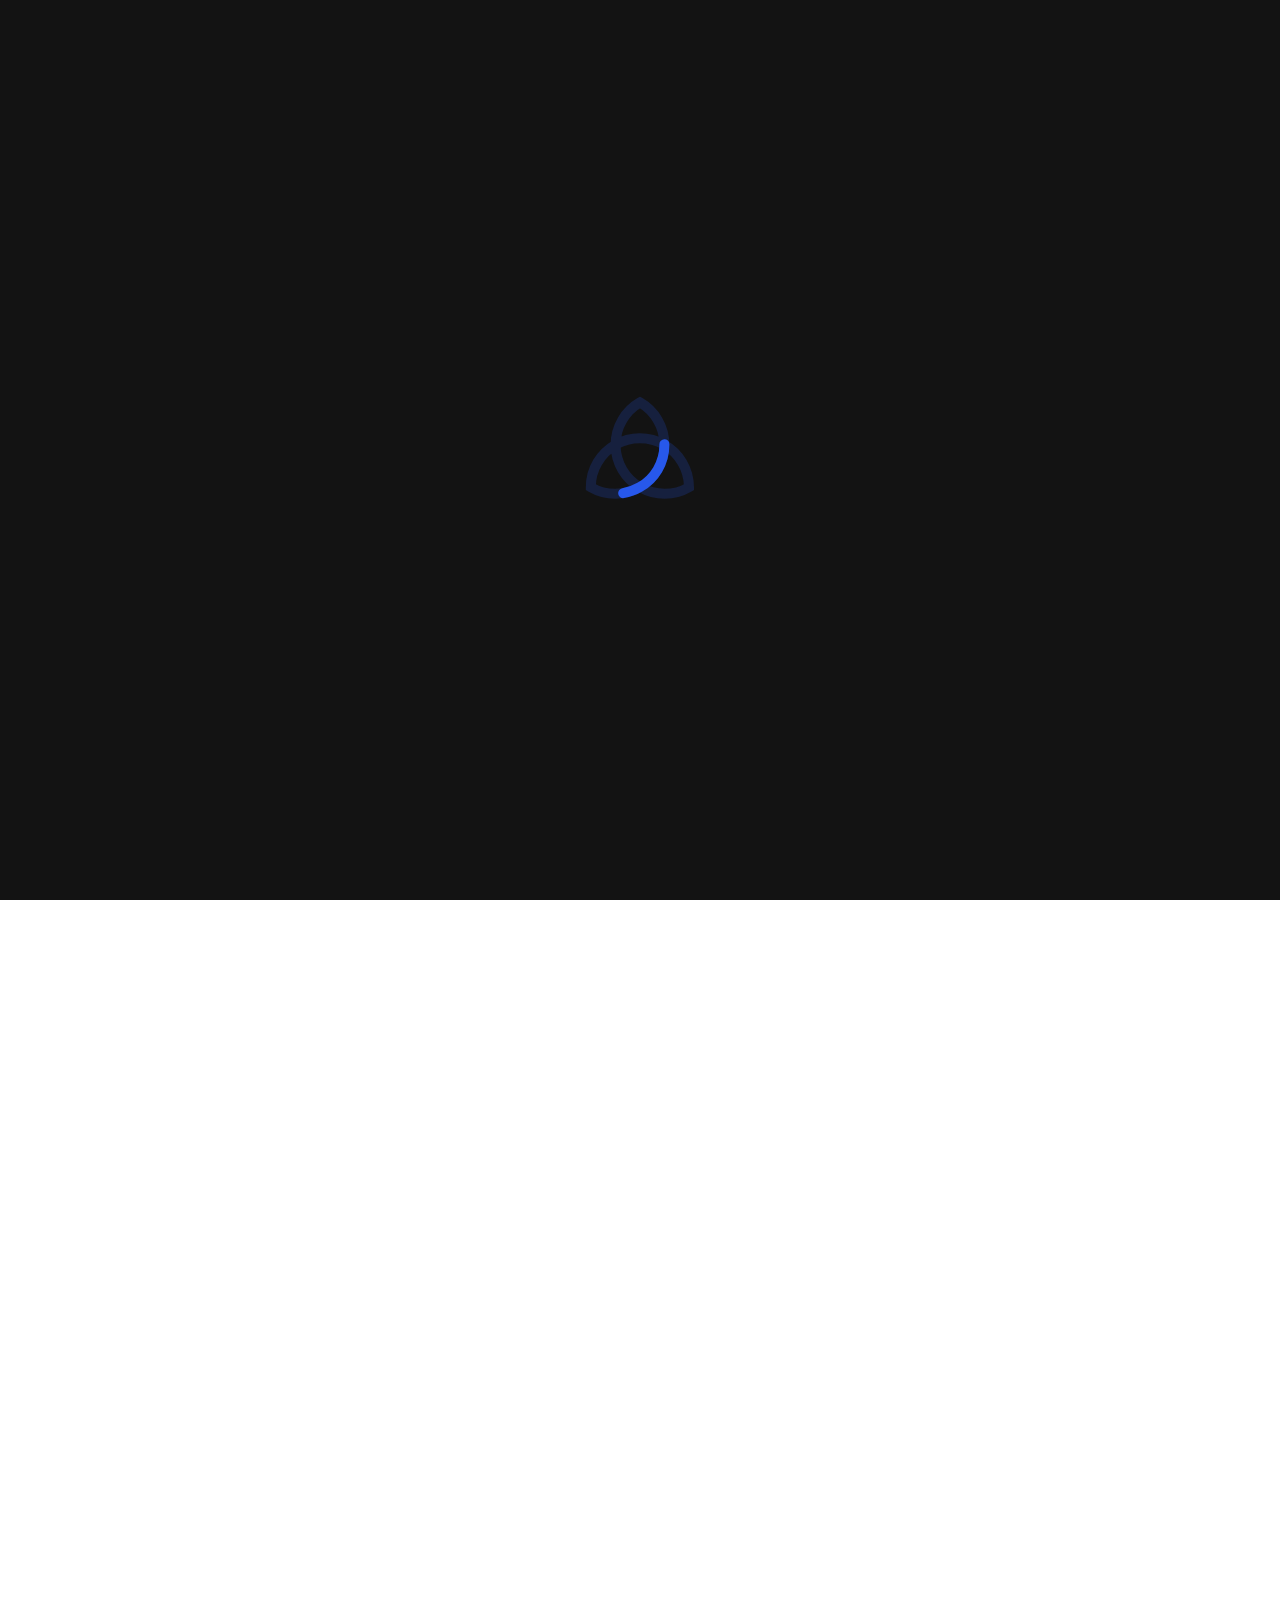
==== index.html @ 96edc994 "Add files via upload" ====
<!DOCTYPE html>
<html lang="en">
<head>
    <meta charset="UTF-8">
    <meta name="viewport" content="width=device-width, initial-scale=1.0">
    <title>Yushiro Commissions</title>
    <link rel="stylesheet" href="styles.css">
    <link rel="stylesheet" href="https://cdnjs.cloudflare.com/ajax/libs/font-awesome/6.1.1/css/all.min.css">
</head>
<body>

    <div class="loader">
    <svg
        preserveAspectRatio="xMidYMid meet"
        width="40"
        height="40"
        viewBox="0 0 40 40"
        y="0px"
        x="0px"
        class="containerl"
    >
        <path
        d="M29.760000000000005 18.72 c0 7.28 -3.9200000000000004 13.600000000000001 -9.840000000000002 16.96 c -2.8800000000000003 1.6800000000000002 -6.24 2.64 -9.840000000000002 2.64 c -3.6 0 -6.88 -0.96 -9.76 -2.64 c0 -7.28 3.9200000000000004 -13.52 9.840000000000002 -16.96 c2.8800000000000003 -1.6800000000000002 6.24 -2.64 9.76 -2.64 S26.880000000000003 17.040000000000003 29.760000000000005 18.72 c5.84 3.3600000000000003 9.76 9.68 9.840000000000002 16.96 c -2.8800000000000003 1.6800000000000002 -6.24 2.64 -9.76 2.64 c -3.6 0 -6.88 -0.96 -9.840000000000002 -2.64 c -5.84 -3.3600000000000003 -9.76 -9.68 -9.76 -16.96 c0 -7.28 3.9200000000000004 -13.600000000000001 9.76 -16.96 C25.84 5.120000000000001 29.760000000000005 11.440000000000001 29.760000000000005 18.72z"
        pathLength="100"
        stroke-width="4"
        fill="none"
        class="track"
        ></path>
        <path
        d="M29.760000000000005 18.72 c0 7.28 -3.9200000000000004 13.600000000000001 -9.840000000000002 16.96 c -2.8800000000000003 1.6800000000000002 -6.24 2.64 -9.840000000000002 2.64 c -3.6 0 -6.88 -0.96 -9.76 -2.64 c0 -7.28 3.9200000000000004 -13.52 9.840000000000002 -16.96 c2.8800000000000003 -1.6800000000000002 6.24 -2.64 9.76 -2.64 S26.880000000000003 17.040000000000003 29.760000000000005 18.72 c5.84 3.3600000000000003 9.76 9.68 9.840000000000002 16.96 c -2.8800000000000003 1.6800000000000002 -6.24 2.64 -9.76 2.64 c -3.6 0 -6.88 -0.96 -9.840000000000002 -2.64 c -5.84 -3.3600000000000003 -9.76 -9.68 -9.76 -16.96 c0 -7.28 3.9200000000000004 -13.600000000000001 9.76 -16.96 C25.84 5.120000000000001 29.760000000000005 11.440000000000001 29.760000000000005 18.72z"
        pathLength="100"
        stroke-width="4"
        fill="none"
        class="car"
        ></path>
    </svg>
    </div>

    <div class="container">
        <nav>
            <div class="logo">
                <img src="navlogo.png" alt="Logo">
            </div>
            <div class="menu-icon">
                <i class="fa-solid fa-grip"></i>
            </div>
            <div class="nav-links">
                <div class="nav-title">
                    <a href="index.html">YUSHIRO DIRECTORY</a>
                </div>
        
                <div class="nav-item">
                    <span>Price List <i class="fa-solid fa-angle-down"></i></span>
                    <div class="subnav">
                        <a href="#">Genshin Impact</a>
                        <a href="#">Honkai Star Rail</a>
                        <a href="#">Wuthering Waves</a>
                    </div>
                </div>
        
                <div class="nav-item">
                    <span>Products <i class="fa-solid fa-angle-down"></i></span>
                    <div class="subnav">
                        <a href="#">Middlewoman</a>
                        <a href="#">Discounted Topups</a>
                        <a href="#">Accounts for Sale</a>
                    </div>
                </div>
        
                <div class="nav-item">
                    <span>About Us<i class="fa-solid fa-angle-down"></i></span>
                    <div class="subnav">
                        <a href="#">Agency Info</a>
                        <a href="#">Terms & Conditions</a>
                        <a href="#">Reviews</a>
                    </div>
                </div>

                <div class="nav-item">
                    <span>Contact Us<i class="fa-solid fa-angle-down"></i></span>
                    <div class="subnav">
                        <a href="#">Chat with us</a>
                        <a href="#">Collaboration</a>
                        <a href="#">Pilot Application</a>
                    </div>
                </div>
        
        
        
                <div class="nav-title connect-follow">
                    <a href="index.html">CONNECT & FOLLOW</a>
                    <div class="social-icons">
                        <a href="https://www.facebook.com/yurisheinsskei?mibextid=ZbWKwL"><img src="facebook.png" alt="Facebook" /></a>
                        <a href="facebook.com/yushirocommissionsco"><img src="facebook_page.png" alt="Facebook Page" /></a>
                        <a href="https://www.instagram.com/yushirocomms_?igsh=MTJjZmNmMzVzbW54cw=="><img src="instagram.png" alt="Instagram" /></a>
                        <a href="https://x.com/YushiroComms?t=ZCxreM_7wM5LGoImcJnWCw&s=09"><img src="x.png" alt="Twitter" /></a>
                        <a href="https://www.tiktok.com/@yushirocomms_?_t=8pBidPIWZaE&_r=1"><img src="tiktok.png" alt="Tiktok" /></a>
                        <a href="#"><img src="discord.png" alt="Discord" /></a>
                        <!-- Add more social media icons as needed -->
                    </div>
                </div>
            </div>
        </nav>
    </div>

    <section class="homepage">
        <div class="carousel-container">
            <div class="carousel-slide active" style="background-image: url('LandingSection.svg');">
                <div class="slide-content">
                    <h1>Elevate Your Game</h1>
                    <h2>With Our Gaming <span class="glow">Elites</span></h2>
                    <p>— all without lifting a finger.</p>
                </div>
            </div>
            <div class="carousel-slide" style="background-image: url('promo2.png');">
                <div class="slide-content">
                    <h1>Boost Your Rankings</h1>
                    <h2>Climb the <span class="glow">Leaderboards</span></h2>
                    <p>Promo available now!</p>
                </div>
            </div>
            <div class="carousel-slide" style="background-image: url('promo3.png');">
                <div class="slide-content">
                    <h1>Unlock Achievements</h1>
                    <h2>Conquer Every <span class="glow">Challenge</span></h2>
                    <p>Promo available now!</p>
                </div>
            </div>
        </div>
    </section>
    
    <!-- New Section for Carousel Indicators -->
    <section class="carousel-indicator-section">
        <div class="carousel-indicators">
            <span class="indicator active"></span>
            <span class="indicator"></span>
            <span class="indicator"></span>
        </div>
    </section>
    

    <div class="container" id="stats-div">
        <section class="stats">
            <div class="stats-logo">
                <img src="logo.png" alt="Company Logo">
            </div>
            <div class="stats-content">
                <div class="stats-numbers">
                    <div class="stat-item">
                        <span class="big-number">156</span>
                        <span class="stat-text">Orders Delivered</span>
                    </div>
                    <div class="stat-item">
                        <span class="big-number">15</span>
                        <span class="stat-text">License Stickers</span>
                    </div>
                    <div class="stat-item">
                        <span class="big-number">3+ </span>
                        <span class="stat-text">Years Active</span>
                    </div>
                    <div class="stat-item">
                        <span class="big-number">13</span>
                        <span class="stat-text">Verified Pilots</span>
                    </div>
                </div>
                <div class="stats-description">
                    <p>At Yushiro Commissions, gaming soars to new heights. Let our elite professional players handle your piloting needs, ensuring your account's growth and success — all without lifting a finger.</p>
                </div>
            </div>
        </section>
    </div>
    
    <div class="container">
        <section class="services">
            <div class="services-header">
                <div class="toggle-button">
                    <button id="pilotPriceBtn" class="active">Pilot Price List</button>
                    <button id="productsBtn">Products</button>
                </div>
                <p class="services-subtitle">Select the category you want to view:</p>
            </div>

        <!-- Pilot Price List Content -->
        <div id="pilotPriceList" class="services-content active">
            <div class="services-images">
                <div class="service-item">
                    <a href="#">
                        <img src="gi.png" alt="Service 1">
                    </a>
                </div>
                <div class="service-item">
                    <a href="#">
                        <img src="hsr.png" alt="Service 2">
                    </a>
                </div>
                <div class="service-item">
                    <a href="#">
                        <img src="wuwa.png" alt="Service 3">
                    </a>
                </div>
            </div>
        </div>

        <!-- Products Content -->
        <div id="productsList" class="services-content">
            <div class="services-images">
                <div class="service-item">
                    <a href="#">
                        <img src="mm.png" alt="Product 1">
                    </a>
                </div>
                <div class="service-item">
                    <a href="#">
                        <img src="topup.png" alt="Product 2">
                    </a>
                </div>
                <div class="service-item">
                    <a href="#">
                        <img src="afs.png" alt="Product 3">
                    </a>
                </div>
            </div>
        </div>
    </section>
</div>


<div class="container">
    <section class="faq">
        <div class="faq-left">
            <h4>Frequently Asked Questions</h4>
            <p>For more info, kindly reach on to us or check our privacy policy:</p>
            <button class="cta-button">Chat with Us <i class="fa-solid fa-comments"></i></button>
            <button class="normal-button">Privacy Policy <i class="fa-solid fa-list"></i></button>
        </div>

        <div class="faq-right">
            <div class="accordion">

                <!-- Display these FAQs by default -->
                <div class="accordion-item">
                    <div class="accordion-header">
                        Is my account information safe?
                    </div>
                    <div class="accordion-content">
                        Yes, we take security very seriously. All our pilots are vetted professionals, and we use secure methods to handle your account information. We never store your passwords.
                    </div>
                    <div class="timer-bar"></div>
                </div>

                <div class="accordion-item">
                    <div class="accordion-header">
                        What are your payment methods and accepted currency?
                    </div>
                    <div class="accordion-content">
                        We accept Gcash, Paypal, and Maya for PHP currency, and Paypal only for USD currency. We also accept in-game currency for some services.
                    </div>
                    <div class="timer-bar"></div>
                </div>

                <div class="accordion-item">
                    <div class="accordion-header">
                        Do you accept downpayments?
                    </div>
                    <div class="accordion-content">
                        For balances Php 200 and above, clients can make a down payment before the service starts.
                    </div>
                    <div class="timer-bar"></div>
                </div>

                <!-- Hidden FAQs by default -->
                <div id="extra-faqs" style="display: none;">
                    <div class="accordion-item">
                        <div class="accordion-header">
                            Can I apply Send Money Protect?
                        </div>
                        <div class="accordion-content">
                            Payments with 'Send Money Protect' are not accepted due to the lack of security features. Payments sent this way will be refunded.
                            Only Family or Friends (FNF) payments are accepted via PayPal. Payments sent via other options are not accepted.
                        </div>
                        <div class="timer-bar"></div>
                    </div>

                    <div class="accordion-item">
                        <div class="accordion-header">
                            What is the policy on cancellations and refunds?
                        </div>
                        <div class="accordion-content">
                            Refunds are not allowed once the pilot has started the service on the client's account.
                            Pilots may cancel or reschedule services due to unforeseen circumstances, but alternative arrangements may be made with client agreement.
                        </div>
                        <div class="timer-bar"></div>
                    </div>
                </div>

                <!-- View All Button -->
                <button id="view-all-btn" class="normal-button">View All <i class="fa-solid fa-chevron-down"></i></button>

            </div>
        </div>
    </section>
</div>


<footer>
    <section id="footer_1"> 
        <div class="container footer">
            <div class="footer-links">
                <a href="#">Terms & Conditions</a>
                <a href="#">Privacy Policy</a>
                <a href="#">About</a>
                <a href="#">Contact</a>
            </div>
        </div>
    </section> <!-- Added closing tag here -->
    <section id="footer_2"> 
        <div class="container">
            <div class="footer-logo">
                <img src="footer.png" alt="Company Logo">
            </div>
            <p id="cr">&copy; 2024 Yushiro Commisions | All rights reserved.</p>
        </div>
    </section>
</footer>


    <script src="script.js"></script>
</body>
</html>
---- styles.css ----
html, body {
  height: 100%;
  overflow: hidden;
}

.containerl {
  --uib-size: 100px;
  --uib-color: rgb(39, 88, 235);
  --uib-speed: 1.4s;
  --uib-bg-opacity: 0.2;
  height: var(--uib-size);
  width: var(--uib-size);
  transform-origin: center;
  overflow: visible;
}

.car {
  fill: none;
  stroke: var(--uib-color);
  stroke-dasharray: 15, 85;
  stroke-dashoffset: 0;
  stroke-linecap: round;
  animation: travel var(--uib-speed) linear infinite;
  will-change: stroke-dasharray, stroke-dashoffset;
  transition: stroke 0.5s ease;
}

.track {
  stroke: var(--uib-color);
  opacity: var(--uib-bg-opacity);
  transition: stroke 0.5s ease;
}

@keyframes travel {
  0% {
    stroke-dashoffset: 0;
  }

  100% {
    stroke-dashoffset: -100;
  }
}

body {
  font-family: 'Arial', sans-serif;
  background: linear-gradient(black, #07071a);
  color: white;
  margin: 0;
  padding: 0;
  overflow-y: auto;
  -webkit-overflow-scrolling: touch;
}

.container {
  max-width: auto;
}

.container:last-of-type {
  padding-bottom: 50px;
}
.cta-button {
  display: inline-block;
  font-size: 1.1em;
  border: none;
  padding: 1rem 2rem;
  margin-right: 2rem;
  text-decoration: none;
  color: rgb(255, 255, 255);
  background: linear-gradient(to right, #0062c4, #001c38);
  border-radius: 5px;
  font-weight: 300;
  transition: transform 0.3s ease-in-out;
}

.normal-button {
  display: inline-block;
  font-size: 1.1em;
  padding: 1rem 2rem;
  margin-right: 2rem;
  text-decoration: none;
  color: rgb(255, 255, 255);
  background: transparent;
  border: 1px solid #656565;
  border-radius: 5px;
  font-weight: 300;
  transition: transform 0.3s ease-in-out;
}
.cta-button i, .cta-button span, .normal-button i, .faq-btn i {
  margin-left: 0.7rem; 
}

.cta-button:hover, .normal-button:hover {
  transform: scale(1.1);
}


/* Navigation */
nav {
  display: flex;
  justify-content: space-between;
  align-items: center;
  padding: 10px 13%;
  color: white;
  position: fixed;
  top: 0;
  left: 0;
  right: 0;
  z-index: 1000;
  background: rgba(0, 0, 0, 1);
}

.logo img {
  vertical-align: middle;
  max-height: 50px;
  width: auto;
}

.menu-icon {
  display: none;
  cursor: pointer;
  font-size: 24px;
}

.nav-links {
  display: flex;
}

.nav-item {
  position: relative;
  margin-left: 30px;
  cursor: pointer;
  padding: 10px 0;
}

.nav-item span {
  color: #fff; 
  display: inline-block;
  transition: color 0.3s ease;
}


.nav-item.active span {
  color: #007bff; 
}

.nav-item i {
  margin-left: 5px;
  transition: transform 0.3s ease;
}

.nav-item:hover .subnav {
  opacity: 1;
  visibility: visible;
  transform: translateY(0);
  max-height: 500px; 
}


.subnav {
  position: absolute;
  top: 100%;
  left: 0;
  background-color: rgba(0, 0, 0, 0.8);
  min-width: 200px;
  box-shadow: 0 8px 16px rgba(0,0,0,0.2);
  visibility: hidden;
  opacity: 0;
  transform: translateY(-10px);
  transition: opacity 0.3s ease-in-out, transform 0.3s ease-in-out, visibility 0.3s;
  max-height: 0;
  overflow: hidden;
}

.nav-item.active .subnav {
  opacity: 1;
  visibility: visible;
  transform: translateY(0);
  max-height: 500px; 
}

.subnav a {
  color: white;
  padding: 12px 16px;
  text-decoration: none;
  display: block;
  transition: background-color 0.3s ease, transform 0.3s ease;
}

.subnav a:hover {
  transform: scale(1.05);
  z-index: 1; 
  color: #007bff;
}


.nav-title {
  display: none; 
  font-size: 1rem;
  font-weight: bold;
  text-align: left;
  margin-top: 3rem; 
  margin-bottom: 1rem; 
}


.nav-title a {
  color: #fff; 
  text-decoration: none; 
}

/* Grid layout for social media icons */
.social-icons {
  display: grid;
  grid-template-columns: repeat(3, 1fr); 
  gap: 10%;
  padding: 10% 30% 0 0; 
}

.social-icons a {
  display: flex;
  justify-content: center;
  align-items: center;

}

.social-icons img {
  width: 50px;
  height: auto;
}





.homepage {
  height: 100vh;
  width: 100%;
  overflow: hidden;
}

.carousel-container {
  position: relative;
  height: 100%;
  width: 100%;
}

.carousel-slide {
  position: absolute;
  top: 0;
  left: 0;
  width: 100%;
  height: 100%;
  opacity: 0;
  transition: opacity 0.5s ease-in-out;
  background-size: cover;
  background-position: center;
  background-repeat: no-repeat;
  display: flex;
  align-items: center;
}

.carousel-slide.active {
  opacity: 1;
}

.slide-content {
  max-width: 60%;
  margin-left: 10%;
  color: white;
  z-index: 2;
}

.carousel-slide::before {
  content: '';
  position: absolute;
  top: 0;
  left: 0;
  right: 0;
  bottom: 0;
  background: rgba(0, 0, 0, 0.5);
  z-index: 1;
}

h1 {
  font-size: 2.5rem;
  font-weight: 100;
  margin-bottom: 0;
  color: #4a9ff4;
}

h2 {
  font-size: 3.5rem;
  font-weight: 300;
  margin-top: 0;
  margin-bottom: 20px;
}

h2 span {
  font-family: 'Great Vibes';
}

.glow {
  font-size: 4.5rem;
  transition: text-shadow 0.3s ease;
  color: #FFFFFF; 
  text-shadow: 0 0 10px #0066cc, 0 0 20px #0066cc; 
}

p {
  margin-bottom: 30px;
  line-height: 2rem;
  color: #e0e0e0;
}

/* Carousel indicator section */
.carousel-indicator-section {
  height: 50px; 
  display: flex;
  justify-content: center;
  align-items: center;
  background-color: rgba(0, 0, 0, 0.7); 
  position: relative; 
  bottom: 0; 
  margin-top: -5px; 
}
.carousel-indicators {
  display: flex;
  justify-content: center;
  align-items: center;
}

.indicator {
  display: inline-block;
  width: 60px; 
  height: 2px; 
  margin: 0 5px;
  background-color: rgba(255, 255, 255, 0.5);
  cursor: pointer;
  transition: background-color 0.3s ease, transform 0.3s ease;
}

.indicator.active {
  background-color: white;
}




/* Stats Section */
#stats-div .stats {
  background: linear-gradient(to right, #0a0317, #0d0d2c, #11103b, #00449f);
}

.stats {
  display: flex;
  align-items: center;
  padding: 3rem 10%;
}

.stats-logo {
  flex: 0 0 40%;
  display: flex;
  justify-content: center;
  align-items: center;
}

.stats-logo img {
  max-height: 10rem;
  width: auto;
  max-width: 100%;
}

.stats-content {
  flex: 0 0 55%;
  padding-left: 2rem;
}

.stats-numbers {
  display: flex;
  justify-content: space-between;
  margin-bottom: 2rem;
}

.stat-item {
  display: flex;
  flex-direction: column;
  align-items: center;
  text-align: center;
}

.big-number {
  font-size: 2.5rem;
  font-weight: bold;
  color: #ffffff;
  margin-bottom: 0.2rem;
}

.stat-text {
  font-size: 1rem;
  color: #4a9ff4;
}

.stats-description {
  text-align: left;
}

.stats-description p {
  padding-right: 0;
  font-size: 1rem;
  margin: 0;
  color: #ffffff9c;
  line-height: 1.5rem;
}



/* PILOT SERVICES */
.toggle-button {
  display: flex;
  justify-content: center;
  margin-bottom: 20px;
  margin-top: 10%;
  position: relative;
}

.toggle-button button {
  background-color: #333;
  font-size: 1.5em;
  color: white;
  border: none;
  padding: 1.5rem 3rem;
  cursor: pointer;
  z-index: 1; 
  transition: background-color 0.4s ease, color 0.4s ease; 
}

.toggle-button button.active {
  background: linear-gradient(to right, #030210, #00449f, #030210);
  color: #fff;
}

.toggle-button button:not(.active) {
  background-color: transparent;
  color: rgb(122, 122, 122);
}

.toggle-button button:first-child {
  border-radius: 5px 0 0 5px;
}

.toggle-button button:last-child {
  border-radius: 0 5px 5px 0;
}



/* Services content visibility with sliding */
.services-content {
  position: absolute;
  width: 100%;
  opacity: 0;
  visibility: hidden;
  transition: opacity 0.3s ease-in-out;
  top: 0;
  left: 0;
}

.services-content.active {
  opacity: 1;
  visibility: visible;
  position: relative;
  pointer-events: none;
}


/* Services and products styling */
.services, .product {
  text-align: center;
  padding: 2rem 10%;
}

.services-header {
  margin-bottom: 2rem;
}

.services-title, .product-title {
  font-size: 2rem;
  font-weight: 100; 
  margin-top: 5%;
  margin-bottom: 0;
  color: #4a9ff4;
}

.product-title {
  margin-top: 2.5%;
}

.services-subtitle {
  font-size: 1rem;
  color: #b6b6b6;
  padding-right: 0;
  margin-top: 0;
  margin-bottom: 5%;
}

.services-images {
  display: flex;
  flex-direction: column; /* Add this line */
  justify-content: center; 
  align-items: center;
  gap: 0rem; 
}

.service-item {
  overflow: visible; 
  width: 50%; 
  display: flex;
  justify-content: center;
  align-items: center;
  margin-bottom: 5%;
}

.service-item img {
  max-width: 100%;
  transition: transform 0.3s ease-in-out;
  cursor: pointer;
}

.service-item img:hover {
  transform: scale(1.1); 
}




/* FAQ */
.faq {
  display: flex;
  margin-top: 10%;
  justify-content: space-between;
  padding: 0 13% 13% 13%;
}

.faq-left {
  width: 45%;
}

.faq-right {
  width: 55%;
  
}

.faq h4 {
  font-size: 2em;
  margin-bottom: 0;
  color: #4a9ff4;
  font-weight: 200;
  letter-spacing: 2px;
}

.faq-left p {
  margin: 10px 0 20px; 
  font-size: 1rem; 
  color: #ffffffb4; 
}

.accordion-item {
  margin-bottom: 15px;
  border-radius: 5px;
  overflow: hidden;
  transition: all 0.3s ease;
}

.accordion-header {
  background: linear-gradient(to right, #1a1a1a, #000000);
  padding: 1.5rem;
  cursor: pointer;
  font-weight: 500;
  position: relative;
  font-size: 1em;
  transition: all 0.3s ease;
  padding: 1.5rem;
}

.accordion-header:hover {
  background: linear-gradient(to right, #2a2a2a, #1a1a1a);
}

.accordion-content {
  padding: 0 1.5rem; 
  max-height: 0;
  overflow: hidden;
  transition: max-height 0.6s cubic-bezier(0.645, 0.045, 0.355, 1), padding 0.8s cubic-bezier(0.645, 0.045, 0.355, 1); 
  background: linear-gradient(to right, #1a1a1a, #000000);
  line-height: 1.5;
}

.accordion-item.active .accordion-content {
  padding: 15px 1.5rem; 
  max-height: 300px;
}


.accordion-item.active .accordion-header,
.accordion-item.active .accordion-content {
  background: linear-gradient(to right, #0062c4, #001c38);
}


.timer-bar {
  height: 3px;
  background: linear-gradient(to right, #0870d7, #f6f8f9);
  transform-origin: left;
  transform: scaleX(0);
  transition: transform 0.3s linear;
}

@keyframes timer {
  0% {
    transform: scaleX(1);
  }
  100% {
    transform: scaleX(0);
  }
}

.accordion-item.active .timer-bar {
  animation: timer 30s linear;
}



/* Footer */

#footer_1 {
  background: #11103b;  
  margin: 0;
  padding: 0;
  text-align: center;
}

#footer_1 .container.footer {
  padding: 0; 
  margin: 0;  
}

.footer-links {
  margin: 0;
  padding: 1rem;
  display: flex;
  justify-content: center;
  gap: 8%; 
}

.footer-links a {
  color: white;
  text-decoration: none;
  margin: 0;
  padding: 0;
  transition: color 0.3s ease-in-out; 
}

.footer-links a:hover {
  color: #007bff;
}

#footer_2 {
  background: linear-gradient(to right, #0a0317, #11103b, #00449f); 
  padding: 20px 0;
  text-align: center;
}


.footer-logo img {
  vertical-align: middle;
  margin: 5% 0 0 0;
  max-height: 150px; 
  width: auto;
}

#cr {
  color: white;
  font-weight: 100;
  padding: 0;
  margin: 0;
}






@media screen and (max-width: 768px) {
  nav {
    padding: 10px 5%;
    
  }

  .menu-icon {
    display: block;
    position: relative;
    z-index: 1001;
  }

  .nav-title {
    display: block;
  }

  .nav-links {
    position: fixed;
    top: 0;
    right: -280px;
    height: 100vh;
    width: 250px;
    background: rgba(0, 0, 0, 0.9);
    flex-direction: column;
    justify-content: flex-start;
    padding-top: 60px;
    padding-left: 30px;
    transition: right 0.6s cubic-bezier(0.42, 0, 0.58, 1);
    overflow-y: auto;
    z-index: 999;
    background-image: linear-gradient(rgba(0, 0, 0, 0.9), rgba(1, 23, 78, 0.9), rgba(13, 26, 83, 0.8)), url('kamisato\ crest.jpg');
    background-size: cover;
    background-position: center;
    box-shadow: -10px 0 20px rgba(0, 0, 0, 0.9);
  }

  .nav-links.active {
    right: 0;
  }

  .nav-item {
    margin: 10px 0;
  }

  .logo img {
    max-height: 20px;
  }

  .nav-backdrop {
    position: fixed;
    top: 0;
    left: 0;
    width: 100%;
    height: 100%;
    background-color: rgba(0, 0, 0, 0.5);
    opacity: 0;
    visibility: hidden;
    transition: opacity 0.3s ease, visibility 0.3s ease;
    z-index: 999;
  }

  .nav-backdrop.active {
    opacity: 1;
    visibility: visible;
  }

  .subnav {
    position: static;
    background: none;
    box-shadow: none;
    visibility: visible;
    opacity: 1;
    transform: none;
    display: none;
  }

  .subnav {
    display: none;
    opacity: 0;
    max-height: 0;
    overflow: hidden;
    transition: opacity 0.5s ease-in-out, max-height 1s ease-in-out; 
  }
  
  .nav-item.active .subnav {
    display: block;
    opacity: 1;
    max-height: 500px; 
  }
  
  .nav-item.active .subnav {
    display: block;
  }


  .homepage {
    background-size: contain;
    background-position: center;
    height: 30vh;
    display: flex;
    align-items: center;
    justify-content: center;
    margin-top: 12%;
  }
  
 
  .landing-content {
    max-width: 100%;
    padding: 0 5%;
    text-align: left;
  }

  h1 {
    font-size: 1.25rem;
    margin-top: 5rem;
    margin-bottom: 0.5rem;
  }

  h2 {
    font-size: 1.5rem;
    margin-top: 0;
    margin-bottom: 1rem;
  }

  .glow {
    font-size: 1.75rem;
  }

  p {
    font-size: 0.7rem;
    line-height: 1rem;
    padding-right: 40%;
  }

  .cta-button, .normal-button {
    font-size: 0.7em;
    padding: 0.5rem 1rem;
    margin-right: 1rem;
    margin-bottom: 1rem;
    display: inline-block;
  }

  .stats-content {
    padding-left: 0;
    padding-right: 0;
    margin-top: 0.7rem; 
  }
  
  .stats-numbers {
    flex-wrap: wrap;
  }

  .stats {
    flex-direction: column;
    padding: 1rem;
  }

  .stat-item {
    flex: 0 0 25%;
  }

  .stats-logo img {
    display: none;
  }
  
  .big-number {
    font-size: 1.5rem;
    margin-bottom: 0;
  }

  .stat-text {
    font-size: 0.7rem;
  }

  .stats-description p {
    text-align: center;
    padding-right: 0;
    padding-top: 0;
    font-size: 0.5em; 
    margin-top: 0; 
    margin-bottom: 0; 
    line-height: 1rem;
  }




  .toggle-button button {
    font-size: 1em;
    padding: 1rem 2rem;
  }

  
  .services-images {
    flex-direction: column;
  }

  .service-item {
    width: 100%;
    margin-bottom: 2rem;
  }

  .reviews-carousel {
    max-width: 300px;
  }
  .services-subtitle {
    font-size: 0.7rem;
  }



  .faq {
    display: block; 
    margin-top: 5%;
    margin-bottom: 20%;
    padding: 0 5%; 
    text-align: center; 
  }

  .faq-left, .faq-right {
    width: 100%; 
    margin-bottom: 20px; 
  }

  .faq h4 {
    font-size: 1.5em;
  }

  .faq-left p {
    font-size: 0.7em;
    padding: 0;
    margin: 1rem 0; 
  }
  .accordion-header {
    font-size: 0.7em; 
    padding: 1rem; 
  }

  .accordion-content {
    font-size: 0.7em;
    padding: 0 1.5rem; 
    line-height: 1.5;
  }

  .accordion-item.active .accordion-content {
    max-height: 200px; 
  }

  .faq-left .cta-button,
  .faq-left .normal-button {
    font-size: 0.7em;
    padding: 0.5rem 1rem;
    margin-right: 1rem;
    margin-bottom: 1rem;
    display: inline-block;
  }

  .faq-right .cta-button:hover, 
  .faq-right .normal-button:hover {
    transform: scale(1.05); 
  }

  .timer-bar {
    height: 2px; 
  }

  .footer-links {
    font-size: 0.7rem;
  }


  .footer-logo img {
    vertical-align: middle;
    margin: 5% 0 5% 0;
    max-height: 60px; 
    width: auto;
  }

}
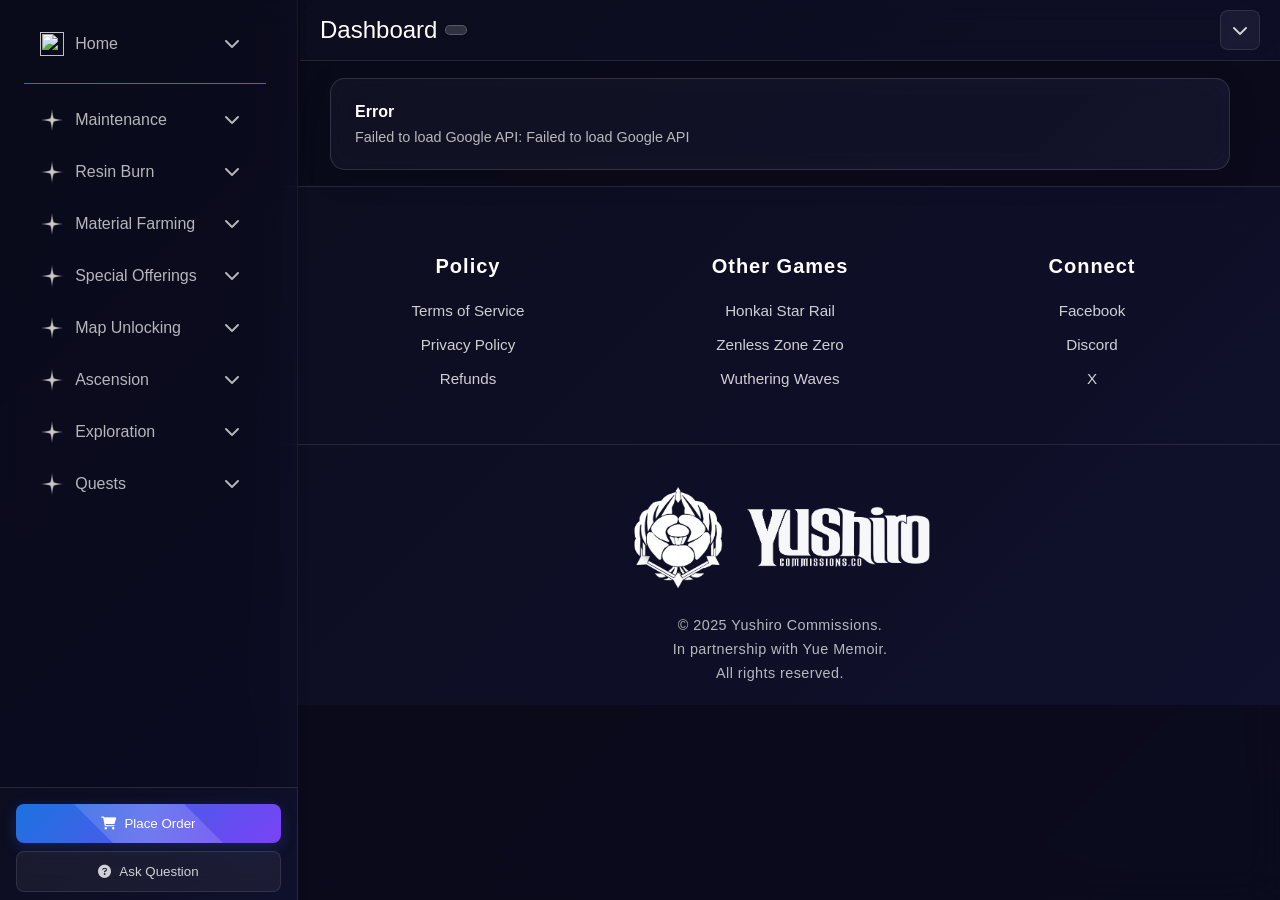
==== commit b11c9b3b: "Add files via upload" ====
--- a/index.html
+++ b/index.html
@@ -3,327 +3,392 @@
 <head>
     <meta charset="UTF-8">
     <meta name="viewport" content="width=device-width, initial-scale=1.0">
-    <title>Yushiro Commissions</title>
+    <title>Dashboard</title>
+
     <link rel="stylesheet" href="styles.css">
-    <link rel="stylesheet" href="https://cdnjs.cloudflare.com/ajax/libs/font-awesome/6.1.1/css/all.min.css">
+    <link rel="stylesheet" href="card.css">
+    <link rel="stylesheet" href="responsive.css">
+
+
+    <link rel="stylesheet" href="https://cdnjs.cloudflare.com/ajax/libs/font-awesome/6.0.0/css/all.min.css">
 </head>
 <body>
-
-    <div class="loader">
-    <svg
-        preserveAspectRatio="xMidYMid meet"
-        width="40"
-        height="40"
-        viewBox="0 0 40 40"
-        y="0px"
-        x="0px"
-        class="containerl"
-    >
-        <path
-        d="M29.760000000000005 18.72 c0 7.28 -3.9200000000000004 13.600000000000001 -9.840000000000002 16.96 c -2.8800000000000003 1.6800000000000002 -6.24 2.64 -9.840000000000002 2.64 c -3.6 0 -6.88 -0.96 -9.76 -2.64 c0 -7.28 3.9200000000000004 -13.52 9.840000000000002 -16.96 c2.8800000000000003 -1.6800000000000002 6.24 -2.64 9.76 -2.64 S26.880000000000003 17.040000000000003 29.760000000000005 18.72 c5.84 3.3600000000000003 9.76 9.68 9.840000000000002 16.96 c -2.8800000000000003 1.6800000000000002 -6.24 2.64 -9.76 2.64 c -3.6 0 -6.88 -0.96 -9.840000000000002 -2.64 c -5.84 -3.3600000000000003 -9.76 -9.68 -9.76 -16.96 c0 -7.28 3.9200000000000004 -13.600000000000001 9.76 -16.96 C25.84 5.120000000000001 29.760000000000005 11.440000000000001 29.760000000000005 18.72z"
-        pathLength="100"
-        stroke-width="4"
-        fill="none"
-        class="track"
-        ></path>
-        <path
-        d="M29.760000000000005 18.72 c0 7.28 -3.9200000000000004 13.600000000000001 -9.840000000000002 16.96 c -2.8800000000000003 1.6800000000000002 -6.24 2.64 -9.840000000000002 2.64 c -3.6 0 -6.88 -0.96 -9.76 -2.64 c0 -7.28 3.9200000000000004 -13.52 9.840000000000002 -16.96 c2.8800000000000003 -1.6800000000000002 6.24 -2.64 9.76 -2.64 S26.880000000000003 17.040000000000003 29.760000000000005 18.72 c5.84 3.3600000000000003 9.76 9.68 9.840000000000002 16.96 c -2.8800000000000003 1.6800000000000002 -6.24 2.64 -9.76 2.64 c -3.6 0 -6.88 -0.96 -9.840000000000002 -2.64 c -5.84 -3.3600000000000003 -9.76 -9.68 -9.76 -16.96 c0 -7.28 3.9200000000000004 -13.600000000000001 9.76 -16.96 C25.84 5.120000000000001 29.760000000000005 11.440000000000001 29.760000000000005 18.72z"
-        pathLength="100"
-        stroke-width="4"
-        fill="none"
-        class="car"
-        ></path>
-    </svg>
+    <div class="container">
+        <button class="toggle-btn" aria-label="Toggle Sidebar">
+            <i class="fa-solid fa-chevron-right"></i>
+        </button>
+        
+        <nav class="sidebar">
+            <!-- Dashboard Section -->
+            <div class="sidebar-content">
+                <div class="nav-item with-divider">
+                    <div class="nav-link" data-dropdown="dashboard">
+                        <img src="images/yushiro-logo.png" alt="" class="nav-icon" />
+                        Home
+                    </div>
+                        
+                    <div class="dropdown-content" id="dashboard">
+                        <a href="#" class="nav-link" data-content="announcements">
+                            <i class="fa-solid fa-envelope-open"></i>
+                            Dashboard
+                        </a>
+
+                        <a href="#" class="nav-link" data-content="vouch">
+                            <i class="fa-solid fa-thumbs-up"></i>
+                            Feedback
+                        </a>
+                        <a href="#" class="nav-link" data-content="contact">
+                            <i class="fa-solid fa-comments"></i>
+                            Contact Us
+                        </a>
+                        <a href="#" class="nav-link" data-content="recharge">
+                            <i class="fa-solid fa-cart-shopping"></i>
+                            Recharge
+                        </a>
+                    </div>
+                </div>
+
+                <!-- Maintenance Section -->
+                <div class="nav-item">
+                    <div class="nav-link" data-dropdown="maintenance">
+                        <img src="off.png" alt="Maintenance Icon" class="nav-icon" data-active-src="on.png" data-inactive-src="off.png" />
+                        Maintenance
+                    </div>
+                    <div class="dropdown-content" id="maintenance">
+                        <a href="#" class="nav-link" data-content="daily">
+                            <i class="fa-solid fa-list-check"></i>
+                            Daily
+                        </a>
+                        <a href="#" class="nav-link" data-content="weekly">
+                            <i class="fa-solid fa-list-check"></i>
+                            Weekly
+                        </a>
+                        <a href="#" class="nav-link" data-content="monthly">
+                            <i class="fa-solid fa-list-check"></i>
+                            Monthly
+                        </a>
+                        <a href="#" class="nav-link" data-content="patch">
+                            <i class="fa-solid fa-list-check"></i>
+                            Every Patch
+                        </a>
+                        <a href="#" class="nav-link" data-content="add ons">
+                            <i class="fa-solid fa-list-check"></i>
+                            Add Ons
+                        </a>
+                    </div>
+                </div>
+            
+                <!-- Resin Burn Section -->
+                <div class="nav-item">
+                    <div class="nav-link" data-dropdown="resin">
+                        <img src="off.png" alt="Maintenance Icon" class="nav-icon" data-active-src="on.png" data-inactive-src="off.png" />
+                        Resin Burn
+                    </div>
+                    <div class="dropdown-content" id="resin">
+                        <a href="#" class="nav-link" data-content="leylines">
+                            <i class="fas fa-user"></i>
+                            Ley Lines Blossom
+                        </a>
+                        <a href="#" class="nav-link" data-content="domain">
+                            <i class="fas fa-sliders-h"></i>
+                            Domains
+                        </a>
+                        <a href="#" class="nav-link" data-content="normal boss">
+                            <i class="fas fa-sliders-h"></i>
+                            Normal Bosses
+                        </a>
+                        <a href="#" class="nav-link" data-content="weekly boss">
+                            <i class="fas fa-sliders-h"></i>
+                            Weekly Bosses
+                        </a>
+                    </div>
+                </div>
+
+                <!-- Material Farming Section -->
+                <div class="nav-item">
+                    <div class="nav-link" data-dropdown="Material Farming">
+                        <img src="off.png" alt="Maintenance Icon" class="nav-icon" data-active-src="on.png" data-inactive-src="off.png" />
+                        Material Farming
+                    </div>
+                    <div class="dropdown-content" id="Material Farming">
+                        <a href="#" class="nav-link" data-content="specialty">
+                            <i class="fas fa-user"></i>
+                            Local Specialty
+                        </a>
+                        <a href="#" class="nav-link" data-content="crafting">
+                            <i class="fas fa-sliders-h"></i>
+                            Crafting Materials
+                        </a>
+                        <a href="#" class="nav-link" data-content="serenitea">
+                            <i class="fas fa-sliders-h"></i>
+                            Serenitea Pot
+                        </a>
+                        <a href="#" class="nav-link" data-content="fishing">
+                            <i class="fas fa-sliders-h"></i>
+                            Fishing Materials
+                        </a>
+                    </div>
+                </div>
+
+                <!-- Special Offerings Section -->
+                <div class="nav-item">
+                    <div class="nav-link" data-dropdown="Special Offerings">
+                        <img src="off.png" alt="Maintenance Icon" class="nav-icon" data-active-src="on.png" data-inactive-src="off.png" />
+                        Special Offerings
+                    </div>
+                    <div class="dropdown-content" id="Special Offerings">
+
+                        <a href="#" class="nav-link" data-content="oculi">
+                            <i class="fas fa-user"></i>
+                            Oculi
+                        </a>
+                        <a href="#" class="nav-link" data-content="sigils">
+                            <i class="fas fa-sliders-h"></i>
+                            Sigils
+                        </a>
+                        <a href="#" class="nav-link" data-content="offerings">
+                            <i class="fas fa-user"></i>
+                            Offering Systems
+                        </a>
+                    </div>
+                </div>
+ 
+        <!-- Waypoints Section -->
+        <div class="nav-item">
+            <div class="nav-link" data-dropdown="map-unlocking">
+                <img src="off.png" alt="Maintenance Icon" class="nav-icon" data-active-src="on.png" data-inactive-src="off.png" />
+                Map Unlocking
+            </div>
+            <div class="dropdown-content" id="map-unlocking">
+                <a href="#" class="nav-link" data-content="waypoints">
+                    <i class="fas fa-user"></i>
+                    Waypoints
+                </a>
+                <a href="#" class="nav-link" data-content="statue">
+                    <i class="fas fa-sliders-h"></i>
+                    Statue of Seven
+                </a>
+                <a href="#" class="nav-link" data-content="domains">
+                    <i class="fas fa-sliders-h"></i>
+                    Domains
+                </a>
+                <a href="#" class="nav-link" data-content="shrines">
+                    <i class="fas fa-sliders-h"></i>
+                    Shrine of Depth
+                </a>
+            </div>
+        </div>
+
+        <!-- Ascension -->
+        <div class="nav-item">
+            <div class="nav-link" data-dropdown="Ascension">
+                <img src="off.png" alt="Maintenance Icon" class="nav-icon" data-active-src="on.png" data-inactive-src="off.png" />
+                Ascension
+            </div>
+            <div class="dropdown-content" id="Ascension">
+                <a href="#" class="nav-link" data-content="Character">
+                    <i class="fas fa-user"></i>
+                    Character
+                </a>
+                <a href="#" class="nav-link" data-content="Weapon">
+                    <i class="fas fa-sliders-h"></i>
+                    Weapon
+                </a>
+                <a href="#" class="nav-link" data-content="Skills/Talents">
+                    <i class="fas fa-sliders-h"></i>
+                    Skills/Talents
+                </a>
+            </div>
+        </div>
+
+        <!-- Exploration -->
+        <div class="nav-item">
+            <div class="nav-link" data-dropdown="exploration">
+                <img src="off.png" alt="Maintenance Icon" class="nav-icon" data-active-src="on.png" data-inactive-src="off.png" />
+                Exploration
+            </div>
+            <div class="dropdown-content" id="exploration">
+                <a href="#" class="nav-link" data-content="Monstadt">
+                    <i class="fas fa-user"></i>
+                    Monstadt
+                </a>
+                <a href="#" class="nav-link" data-content="Dragonspine">
+                    <i class="fas fa-user"></i>
+                    Dragonspine
+                </a>
+                <a href="#" class="nav-link" data-content="Liyue">
+                    <i class="fas fa-sliders-h"></i>
+                    Liyue
+                </a>
+                <a href="#" class="nav-link" data-content="The-Chasm">
+                    <i class="fas fa-sliders-h"></i>
+                    The Chasm
+                </a>
+                <a href="#" class="nav-link" data-content="Chenyu Vale">
+                    <i class="fas fa-sliders-h"></i>
+                    Chenyu Vale
+                </a>
+                <a href="#" class="nav-link" data-content="Inazuma">
+                    <i class="fas fa-sliders-h"></i>
+                    Inazuma
+                </a>
+                <a href="#" class="nav-link" data-content="Enkanomiya">
+                    <i class="fas fa-sliders-h"></i>
+                    Enkanomiya
+                </a>
+                <a href="#" class="nav-link" data-content="Enkanomiya">
+                    <i class="fas fa-sliders-h"></i>
+                    Sumeru Rainforest
+                </a>
+                <a href="#" class="nav-link" data-content="Enkanomiya">
+                    <i class="fas fa-sliders-h"></i>
+                    Sumeru Desert
+                </a>
+                <a href="#" class="nav-link" data-content="Enkanomiya">
+                    <i class="fas fa-sliders-h"></i>
+                    Fontaine
+                </a>
+                <a href="#" class="nav-link" data-content="Enkanomiya">
+                    <i class="fas fa-sliders-h"></i>
+                    Sea of Bygone Eras
+                </a>
+                <a href="#" class="nav-link" data-content="Enkanomiya">
+                    <i class="fas fa-sliders-h"></i>
+                    Natlan
+                </a>
+            </div>
+        </div>
+
+        <!-- Quests -->
+        <div class="nav-item">
+            <div class="nav-link" data-dropdown="Quests">
+                <img src="off.png" alt="Maintenance Icon" class="nav-icon" data-active-src="on.png" data-inactive-src="off.png" />
+                Quests
+            </div>
+            <div class="dropdown-content" id="Quests">
+                <a href="#" class="nav-link" data-content="Archon">
+                    <i class="fas fa-user"></i>
+                    Archon Quests
+                </a>
+                <a href="#" class="nav-link" data-content="Story">
+                    <i class="fas fa-sliders-h"></i>
+                    Story Quests
+                </a>
+                <a href="#" class="nav-link" data-content="World">
+                    <i class="fas fa-sliders-h"></i>
+                    World Quests
+                </a>
+                <a href="#" class="nav-link" data-content="Hangout">
+                    <i class="fas fa-sliders-h"></i>
+                    Hangout Events
+                </a>
+                <a href="#" class="nav-link" data-content="Events">
+                    <i class="fas fa-sliders-h"></i>
+                    Event Quests
+                </a>
+            </div>
+        </div>
     </div>
-
-    <div class="container">
-        <nav>
-            <div class="logo">
-                <img src="navlogo.png" alt="Logo">
-            </div>
-            <div class="menu-icon">
-                <i class="fa-solid fa-grip"></i>
-            </div>
-            <div class="nav-links">
-                <div class="nav-title">
-                    <a href="index.html">YUSHIRO DIRECTORY</a>
-                </div>
-        
-                <div class="nav-item">
-                    <span>Price List <i class="fa-solid fa-angle-down"></i></span>
-                    <div class="subnav">
-                        <a href="#">Genshin Impact</a>
-                        <a href="#">Honkai Star Rail</a>
-                        <a href="#">Wuthering Waves</a>
-                    </div>
-                </div>
-        
-                <div class="nav-item">
-                    <span>Products <i class="fa-solid fa-angle-down"></i></span>
-                    <div class="subnav">
-                        <a href="#">Middlewoman</a>
-                        <a href="#">Discounted Topups</a>
-                        <a href="#">Accounts for Sale</a>
-                    </div>
-                </div>
-        
-                <div class="nav-item">
-                    <span>About Us<i class="fa-solid fa-angle-down"></i></span>
-                    <div class="subnav">
-                        <a href="#">Agency Info</a>
-                        <a href="#">Terms & Conditions</a>
-                        <a href="#">Reviews</a>
-                    </div>
-                </div>
-
-                <div class="nav-item">
-                    <span>Contact Us<i class="fa-solid fa-angle-down"></i></span>
-                    <div class="subnav">
-                        <a href="#">Chat with us</a>
-                        <a href="#">Collaboration</a>
-                        <a href="#">Pilot Application</a>
-                    </div>
-                </div>
-        
-        
-        
-                <div class="nav-title connect-follow">
-                    <a href="index.html">CONNECT & FOLLOW</a>
-                    <div class="social-icons">
-                        <a href="https://www.facebook.com/yurisheinsskei?mibextid=ZbWKwL"><img src="facebook.png" alt="Facebook" /></a>
-                        <a href="facebook.com/yushirocommissionsco"><img src="facebook_page.png" alt="Facebook Page" /></a>
-                        <a href="https://www.instagram.com/yushirocomms_?igsh=MTJjZmNmMzVzbW54cw=="><img src="instagram.png" alt="Instagram" /></a>
-                        <a href="https://x.com/YushiroComms?t=ZCxreM_7wM5LGoImcJnWCw&s=09"><img src="x.png" alt="Twitter" /></a>
-                        <a href="https://www.tiktok.com/@yushirocomms_?_t=8pBidPIWZaE&_r=1"><img src="tiktok.png" alt="Tiktok" /></a>
-                        <a href="#"><img src="discord.png" alt="Discord" /></a>
-                        <!-- Add more social media icons as needed -->
-                    </div>
-                </div>
-            </div>
-        </nav>
+        <div class="sidebar-bottom">
+            <button class="sidebar-button order-button">
+                <i class="fa-solid fa-shopping-cart"></i>
+                Place Order
+            </button>
+            <button class="sidebar-button question-button">
+                <i class="fa-solid fa-question-circle"></i>
+                Ask Question
+            </button>
+        </div>
+    </nav>
+
+        <div class="overlay"></div>
+
+
+        <main class="main-content">
+            <div class="nav-wrapper">
+                <nav class="main-nav">
+                    <div class="title-container">
+                        <h1 class="page-title">Dashboard</h1>
+                        <span class="active-subtab"></span>
+                    </div>
+                    <div class="nav-controls">
+                        <button class="filter-toggle-btn">
+                            <i class="fa-solid fa-chevron-down"></i>
+                        </button>
+                    </div>
+                </nav>
+
+                <div class="filter-nav">
+                    <div class="filter-scroll-container">
+                        <div class="filter-section">
+                            <div class="filter-header">
+                                <h6 class="region-title">SELECT REGION</h6>
+                                <div class="search-container">
+                                    <input type="text" id="dynamic-search" class="search-input" placeholder="Search...">
+                                </div>
+                            </div>
+                        
+                        <div class="filter-buttons">
+       
+                        </div>
+                    </div>
+                </div>
+            </div>
+        </div>
+
+            <!-- Content sections -->
+            <div id="content-container">
+                
+            </div>
+            <footer class="main-footer">
+                <div class="footer-content">
+                    <div class="footer-section">
+                        <h3>Policy</h3>
+                        <ul>
+                            <li><a href="#">Terms of Service</a></li>
+                            <li><a href="#">Privacy Policy</a></li>
+                            <li><a href="#">Refunds</a></li>
+                        </ul>
+                    </div>
+                    
+                    <div class="footer-section">
+                        <h3>Other Games</h3>
+                        <ul>
+                            <li><a href="#">Honkai Star Rail</a></li>
+                            <li><a href="#">Zenless Zone Zero</a></li>
+                            <li><a href="#">Wuthering Waves</a></li>
+                        </ul>
+                    </div>
+            
+                    <div class="footer-section">
+                        <h3>Connect</h3>
+                        <ul>
+                            <li><a href="#">Facebook</a></li>
+                            <li><a href="#">Discord</a></li>
+                            <li><a href="#">X</a></li>
+                        </ul>
+                    </div>
+                </div>
+                <div class="footer-bottom">
+                    <div class="footer-logo">
+                        <!-- Replace with your actual logo -->
+                        <img src="logo.png" alt="Yushiro Logo" />
+                    </div>
+                    <p>© 2025 Yushiro Commissions.</p>
+                    <p>In partnership with Yue Memoir.</p>
+                    <p>All rights reserved.</p>
+                </div>
+            </footer>
+        </main>
     </div>
 
-    <section class="homepage">
-        <div class="carousel-container">
-            <div class="carousel-slide active" style="background-image: url('LandingSection.svg');">
-                <div class="slide-content">
-                    <h1>Elevate Your Game</h1>
-                    <h2>With Our Gaming <span class="glow">Elites</span></h2>
-                    <p>— all without lifting a finger.</p>
-                </div>
-            </div>
-            <div class="carousel-slide" style="background-image: url('promo2.png');">
-                <div class="slide-content">
-                    <h1>Boost Your Rankings</h1>
-                    <h2>Climb the <span class="glow">Leaderboards</span></h2>
-                    <p>Promo available now!</p>
-                </div>
-            </div>
-            <div class="carousel-slide" style="background-image: url('promo3.png');">
-                <div class="slide-content">
-                    <h1>Unlock Achievements</h1>
-                    <h2>Conquer Every <span class="glow">Challenge</span></h2>
-                    <p>Promo available now!</p>
-                </div>
-            </div>
-        </div>
-    </section>
+    <script src="https://apis.google.com/js/api.js"></script>
     
-    <!-- New Section for Carousel Indicators -->
-    <section class="carousel-indicator-section">
-        <div class="carousel-indicators">
-            <span class="indicator active"></span>
-            <span class="indicator"></span>
-            <span class="indicator"></span>
-        </div>
-    </section>
-    
-
-    <div class="container" id="stats-div">
-        <section class="stats">
-            <div class="stats-logo">
-                <img src="logo.png" alt="Company Logo">
-            </div>
-            <div class="stats-content">
-                <div class="stats-numbers">
-                    <div class="stat-item">
-                        <span class="big-number">156</span>
-                        <span class="stat-text">Orders Delivered</span>
-                    </div>
-                    <div class="stat-item">
-                        <span class="big-number">15</span>
-                        <span class="stat-text">License Stickers</span>
-                    </div>
-                    <div class="stat-item">
-                        <span class="big-number">3+ </span>
-                        <span class="stat-text">Years Active</span>
-                    </div>
-                    <div class="stat-item">
-                        <span class="big-number">13</span>
-                        <span class="stat-text">Verified Pilots</span>
-                    </div>
-                </div>
-                <div class="stats-description">
-                    <p>At Yushiro Commissions, gaming soars to new heights. Let our elite professional players handle your piloting needs, ensuring your account's growth and success — all without lifting a finger.</p>
-                </div>
-            </div>
-        </section>
-    </div>
-    
-    <div class="container">
-        <section class="services">
-            <div class="services-header">
-                <div class="toggle-button">
-                    <button id="pilotPriceBtn" class="active">Pilot Price List</button>
-                    <button id="productsBtn">Products</button>
-                </div>
-                <p class="services-subtitle">Select the category you want to view:</p>
-            </div>
-
-        <!-- Pilot Price List Content -->
-        <div id="pilotPriceList" class="services-content active">
-            <div class="services-images">
-                <div class="service-item">
-                    <a href="#">
-                        <img src="gi.png" alt="Service 1">
-                    </a>
-                </div>
-                <div class="service-item">
-                    <a href="#">
-                        <img src="hsr.png" alt="Service 2">
-                    </a>
-                </div>
-                <div class="service-item">
-                    <a href="#">
-                        <img src="wuwa.png" alt="Service 3">
-                    </a>
-                </div>
-            </div>
-        </div>
-
-        <!-- Products Content -->
-        <div id="productsList" class="services-content">
-            <div class="services-images">
-                <div class="service-item">
-                    <a href="#">
-                        <img src="mm.png" alt="Product 1">
-                    </a>
-                </div>
-                <div class="service-item">
-                    <a href="#">
-                        <img src="topup.png" alt="Product 2">
-                    </a>
-                </div>
-                <div class="service-item">
-                    <a href="#">
-                        <img src="afs.png" alt="Product 3">
-                    </a>
-                </div>
-            </div>
-        </div>
-    </section>
-</div>
-
-
-<div class="container">
-    <section class="faq">
-        <div class="faq-left">
-            <h4>Frequently Asked Questions</h4>
-            <p>For more info, kindly reach on to us or check our privacy policy:</p>
-            <button class="cta-button">Chat with Us <i class="fa-solid fa-comments"></i></button>
-            <button class="normal-button">Privacy Policy <i class="fa-solid fa-list"></i></button>
-        </div>
-
-        <div class="faq-right">
-            <div class="accordion">
-
-                <!-- Display these FAQs by default -->
-                <div class="accordion-item">
-                    <div class="accordion-header">
-                        Is my account information safe?
-                    </div>
-                    <div class="accordion-content">
-                        Yes, we take security very seriously. All our pilots are vetted professionals, and we use secure methods to handle your account information. We never store your passwords.
-                    </div>
-                    <div class="timer-bar"></div>
-                </div>
-
-                <div class="accordion-item">
-                    <div class="accordion-header">
-                        What are your payment methods and accepted currency?
-                    </div>
-                    <div class="accordion-content">
-                        We accept Gcash, Paypal, and Maya for PHP currency, and Paypal only for USD currency. We also accept in-game currency for some services.
-                    </div>
-                    <div class="timer-bar"></div>
-                </div>
-
-                <div class="accordion-item">
-                    <div class="accordion-header">
-                        Do you accept downpayments?
-                    </div>
-                    <div class="accordion-content">
-                        For balances Php 200 and above, clients can make a down payment before the service starts.
-                    </div>
-                    <div class="timer-bar"></div>
-                </div>
-
-                <!-- Hidden FAQs by default -->
-                <div id="extra-faqs" style="display: none;">
-                    <div class="accordion-item">
-                        <div class="accordion-header">
-                            Can I apply Send Money Protect?
-                        </div>
-                        <div class="accordion-content">
-                            Payments with 'Send Money Protect' are not accepted due to the lack of security features. Payments sent this way will be refunded.
-                            Only Family or Friends (FNF) payments are accepted via PayPal. Payments sent via other options are not accepted.
-                        </div>
-                        <div class="timer-bar"></div>
-                    </div>
-
-                    <div class="accordion-item">
-                        <div class="accordion-header">
-                            What is the policy on cancellations and refunds?
-                        </div>
-                        <div class="accordion-content">
-                            Refunds are not allowed once the pilot has started the service on the client's account.
-                            Pilots may cancel or reschedule services due to unforeseen circumstances, but alternative arrangements may be made with client agreement.
-                        </div>
-                        <div class="timer-bar"></div>
-                    </div>
-                </div>
-
-                <!-- View All Button -->
-                <button id="view-all-btn" class="normal-button">View All <i class="fa-solid fa-chevron-down"></i></button>
-
-            </div>
-        </div>
-    </section>
-</div>
-
-
-<footer>
-    <section id="footer_1"> 
-        <div class="container footer">
-            <div class="footer-links">
-                <a href="#">Terms & Conditions</a>
-                <a href="#">Privacy Policy</a>
-                <a href="#">About</a>
-                <a href="#">Contact</a>
-            </div>
-        </div>
-    </section> <!-- Added closing tag here -->
-    <section id="footer_2"> 
-        <div class="container">
-            <div class="footer-logo">
-                <img src="footer.png" alt="Company Logo">
-            </div>
-            <p id="cr">&copy; 2024 Yushiro Commisions | All rights reserved.</p>
-        </div>
-    </section>
-</footer>
-
-
-    <script src="script.js"></script>
+    <script src="config.js"></script>
+    <script src="app.js"></script>
+    <script src="searchEngine.js"></script>
+    <script src="uiManager.js"></script>
+    <script src="cardGenerator.js"></script>
+
 </body>
 </html>
--- a/styles.css
+++ b/styles.css
@@ -1,971 +1,932 @@
 html, body {
+  background: rgb(2, 3, 11);
+  color: #E2E8F0;
+}
+
+html {
   height: 100%;
+  position: fixed;
+  width: 100%;
   overflow: hidden;
-}
-
-.containerl {
-  --uib-size: 100px;
-  --uib-color: rgb(39, 88, 235);
-  --uib-speed: 1.4s;
-  --uib-bg-opacity: 0.2;
-  height: var(--uib-size);
-  width: var(--uib-size);
-  transform-origin: center;
-  overflow: visible;
-}
-
-.car {
-  fill: none;
-  stroke: var(--uib-color);
-  stroke-dasharray: 15, 85;
-  stroke-dashoffset: 0;
-  stroke-linecap: round;
-  animation: travel var(--uib-speed) linear infinite;
-  will-change: stroke-dasharray, stroke-dashoffset;
-  transition: stroke 0.5s ease;
-}
-
-.track {
-  stroke: var(--uib-color);
-  opacity: var(--uib-bg-opacity);
-  transition: stroke 0.5s ease;
-}
-
-@keyframes travel {
-  0% {
-    stroke-dashoffset: 0;
-  }
-
-  100% {
-    stroke-dashoffset: -100;
-  }
 }
 
 body {
   font-family: 'Arial', sans-serif;
-  background: linear-gradient(black, #07071a);
+  background: rgb(11, 11, 11);
   color: white;
   margin: 0;
   padding: 0;
+  height: 100%;
+  overflow: hidden;
+  position: relative;
+  -webkit-overflow-scrolling: touch;
+}
+
+body.sidebar-active {
+  overflow: hidden;
+  position: fixed;
+  width: 100%;
+  height: 100%;
+  touch-action: none;
+}
+
+/* Container */
+.container {
+  display: flex;
+  height: 100%;
+  max-width: 100vw;
+  overflow: hidden;
+  background: linear-gradient(135deg, rgba(2,3,11,0.95), rgba(6,7,25,0.98));
+}
+
+.sidebar {
+  width: 250px;
+  background: linear-gradient(135deg, rgba(13,14,32,0.7), rgba(16,17,45,0.6));
+  backdrop-filter: blur(20px);
+  padding: 1.5rem 1.5rem 1.5rem 1.5rem; 
+  position: fixed;
+  height: 100%;
+  transition: all 0.3s ease-in-out;
+  z-index: 1000;
+  display: flex;
+  flex-direction: column;
   overflow-y: auto;
+  overflow-x: hidden;
   -webkit-overflow-scrolling: touch;
-}
-
-.container {
-  max-width: auto;
-}
-
-.container:last-of-type {
-  padding-bottom: 50px;
-}
-.cta-button {
+  overscroll-behavior: contain;
+  border-right: none;
+  --scrollbar-width: 1px;
+  --scrollbar-background: rgba(255, 255, 255, 0.05);
+  --scrollbar-thumb: rgba(75, 110, 255, 0.3);
+  --scrollbar-thumb-hover: rgba(75, 110, 255, 0.5);
+  box-shadow: 
+  inset calc(-1 * var(--scrollbar-width)) 0 0 0 var(--scrollbar-background),
+  0 0 10px rgba(0, 0, 0, 0.1);
+  
+}
+.sidebar {
+  scrollbar-width: thin;
+  scrollbar-color: var(--scrollbar-thumb) var(--scrollbar-background);
+}
+.sidebar.scrolling {
+  --scrollbar-thumb: rgba(75, 110, 255, 0.5);
+  --scrollbar-background: rgba(255, 255, 255, 0.15);
+}
+.sidebar-content::-webkit-scrollbar {
+  display: none;
+}
+.sidebar-content {
+  scrollbar-width: none;
+  -ms-overflow-style: none;
+  padding-right: calc(var(--scrollbar-width) + 0.5rem);
+}
+.sidebar:hover,
+.sidebar:active,
+.sidebar:focus {
+  --scrollbar-background: rgba(255, 255, 255, 0.1);
+}
+
+.sidebar::-webkit-scrollbar {
+  width: var(--scrollbar-width);
+  background: transparent;
+}
+
+.sidebar::-webkit-scrollbar-thumb {
+  background: var(--scrollbar-thumb);
+  border-radius: 0;
+  transition: background 0.3s ease;
+}
+
+.sidebar.hidden {
+  transform: translateX(-100%);
+}
+
+.sidebar.active {
+  transform: translateX(0);
+}
+
+.sidebar-bottom {
+  position: relative;
+  margin-top: auto;
+  background: linear-gradient(135deg, rgba(13, 14, 32, 0.95), rgba(16, 17, 45, 0.95));
+  backdrop-filter: blur(20px);
+  border-top: 1px solid rgba(255, 255, 255, 0.1);
+  border-right: 1px solid rgba(255, 255, 255, 0.1);
+  padding: 1rem;
+  display: flex;
+  flex-direction: column;
+  gap: 0.5rem;
+  margin: 0 -1.5rem 1rem -1.5rem;
+}
+
+.sidebar-button {
+  width: 100%;
+  padding: 0.75rem;
+  border: none;
+  border-radius: 5px;
+  font-weight: 500;
+  cursor: pointer;
+  transition: all 0.2s ease;
+  display: flex;
+  align-items: center;
+  justify-content: center;
+  gap: 0.5rem;
+}
+
+.sidebar-content {
+  flex: 1;
+  overflow-y: auto;
+  padding-right: 0.5rem;
+}
+
+/* Scrollbar styles */
+.sidebar-content::-webkit-scrollbar {
+  width: 4px;
+}
+
+.sidebar-content::-webkit-scrollbar-track {
+  background: rgba(255,255,255,0.05);
+}
+::-webkit-scrollbar-thumb {
+  background: rgba(255,255,255,0.1);
+  border-radius: 4px;
+}
+
+::-webkit-scrollbar-thumb:hover {
+  background: rgba(255,255,255,0.2);
+}
+
+.sidebar-content::-webkit-scrollbar-thumb {
+  background: #162d49;
+  border-radius: 3px;
+}
+
+/* Button styles */
+.order-button, .filter-btn.active {
+  background: linear-gradient(135deg, #4B6EFF, #6B4BFF);
+  border: none;
+  backdrop-filter: blur(5px);
+}
+
+.order-button:hover, .filter-btn:hover {
+  background: linear-gradient(135deg, #5B7EFF, #7B5BFF);
+  box-shadow: 0 0 20px rgba(91,126,255,0.3);
+}
+
+.order-button, 
+.sidebar-button.order-button {
+  background: linear-gradient(135deg, #4B6EFF, #6B4BFF);
+  color: white;
+  border: none;
+  border-radius: 8px;
+  padding: 0.75rem 1.5rem;
+  font-weight: 500;
+  transition: all 0.3s cubic-bezier(0.4, 0, 0.2, 1);
+  position: relative;
+  overflow: hidden;
+  box-shadow: 0 4px 15px rgba(75, 110, 255, 0.2);
+}
+.order-button::before,
+.sidebar-button.order-button::before {
+  content: '';
+  position: absolute;
+  top: 0;
+  left: -100%;
+  width: 100%;
+  height: 100%;
+  background: linear-gradient(
+    90deg,
+    transparent,
+    rgba(255, 255, 255, 0.2),
+    transparent
+  );
+  transition: left 0.7s ease;
+}
+
+.order-button:hover,
+.sidebar-button.order-button:hover {
+  background: linear-gradient(135deg, #5B7EFF, #7B5BFF);
+  transform: translateY(-2px);
+  box-shadow: 0 6px 20px rgba(75, 110, 255, 0.3);
+}
+
+.order-button:hover::before,
+.sidebar-button.order-button:hover::before {
+  left: 100%;
+}
+
+.order-button:active,
+.sidebar-button.order-button:active {
+  transform: translateY(0);
+  box-shadow: 0 2px 10px rgba(75, 110, 255, 0.2);
+}
+
+
+
+.question-button,
+.sidebar-button.question-button {
+  background: rgba(255, 255, 255, 0.05);
+  backdrop-filter: blur(10px);
+  border: 1px solid rgba(255, 255, 255, 0.1);
+  color: rgba(255, 255, 255, 0.8);
+  border-radius: 8px;
+  padding: 0.75rem 1.5rem;
+  font-weight: 500;
+  transition: all 0.3s ease;
+}
+
+.question-button:hover,
+.sidebar-button.question-button:hover {
+  background: rgba(255, 255, 255, 0.1);
+  border-color: rgba(255, 255, 255, 0.2);
+  transform: translateY(-2px);
+}
+
+
+/* Navigation styles */
+.nav-item.with-divider {
+  position: relative;
+  padding-bottom: 1rem;
+  margin-bottom: 1rem;
+}
+
+.nav-item.with-divider::after {
+  content: '';
+  position: absolute;
+  bottom: 0;
+  left: 0;
+  right: 0;
+  height: 1px;
+  background: #162d49;
+  border-color: transparent;
+  background: linear-gradient(90deg, #1B73DF, #7B42F6);
+  background-clip: padding-box;
+  border-image: linear-gradient(90deg, #1B73DF, #7B42F6) 1;
+}
+
+.toggle-btn {
+  position: fixed;
+  top: 5rem;
+  left: 1rem;
+  z-index: 1003; /* Ensure button stays above overlay */
+  width: 40px;
+  height: 40px;
+  border: none;
+  border-radius: 8px;
+  background: linear-gradient(135deg, rgba(75, 110, 255, 0.8), rgba(107, 75, 255, 0.8));
+  color: white;
+  cursor: pointer;
+  transition: all 0.3s ease;
+  display: flex;
+  justify-content: center;
+  align-items: center;
+}
+
+.toggle-btn.active {
+  transform: translateX(280px);
+  background: linear-gradient(135deg, rgba(107, 75, 255, 0.9), rgba(75, 110, 255, 0.9));
+}
+
+
+.nav-item {
+  margin-bottom: 0.5rem; 
+}
+
+.nav-link {
+  display: flex;
+  align-items: center;
+  padding: 0.5rem 1rem 0.5rem;
+  margin-bottom: 0.25rem;
+  color: rgba(255,255,255,0.7);
+  text-decoration: none;
+  border-radius: 5px;
+  transition: all 0.3s ease;
+  cursor: pointer;
+  position: relative;
+  overflow: hidden;
+  will-change: transform, opacity;
+  background: transparent;
+}
+
+.nav-link:hover, .nav-link.active {
+  background: rgba(30, 27, 32, 0.735); 
+  border-radius: 8px;
+  backdrop-filter: blur(15px);
+  -webkit-backdrop-filter: blur(15px); 
+  transform: translateX(7px);
+  color: #f5eeca;
+  text-shadow: 0 0 10px rgba(255, 255, 255, 0.4); 
+  box-shadow: 0 4px 6px rgba(0, 0, 0, 0.2), 0 1px 3px rgba(0, 0, 0, 0.1); 
+}
+
+.nav-link i {
+  margin-right: 0.7rem;
+}
+
+/* Dropdown styles */
+.dropdown-content {
+  margin-left: 1rem;
+  margin-top: 0.25rem;
+  display: block;
+  opacity: 0;
+  max-height: 0;
+  overflow: hidden;
+  transition: all 0.5s cubic-bezier(0.4, 0, 0.2, 1);
+  visibility: hidden;
+  transform-origin: top;
+  transform: scale(0.95);
+  will-change: transform, opacity, max-height;
+  position: relative;
+  font-size: 0.9rem;
+  margin-right: 1rem; 
+}
+.dropdown-content.active,
+.nav-link.active .dropdown-content {
+  opacity: 1;
+  max-height: 500px;
+  visibility: visible;
+  transform: scale(1);
+  padding-bottom: 1rem;
+  margin-bottom: 1rem;
+}
+.dropdown-content.active::after,
+.nav-link.active .dropdown-content::after {
+  content: '';
+  position: absolute;
+  bottom: 0;
+  left: -1.5rem;
+  right: -1.5rem;
+  height: 1px;
+  background: linear-gradient(
+    90deg,
+    rgba(75, 110, 255, 0.1),
+    rgba(107, 75, 255, 0.3),
+    rgba(75, 110, 255, 0.1)
+  );
+}
+
+.dropdown-content .nav-link {
+  transform: translateX(0);
+  margin-left: 10%;
+  margin-right: 5%;
+  width: auto; 
+  padding: 0.5rem 1rem 0.5rem;
+  margin-bottom: 0.35rem; 
+}
+
+.dropdown-content .nav-link:hover {
+  transform: translateX(8px);
+}
+.nav-link[data-dropdown] {
+  position: relative;
+  justify-content: space-between;
+}
+
+.dropdown-arrow {
+  margin-left: auto;
+  transition: transform 0.3s ease;
+}
+
+.nav-link.active .dropdown-arrow i {
+  transform: rotate(180deg);
+}
+
+.dropdown-arrow i {
+  transition: transform 0.3s ease;
   display: inline-block;
-  font-size: 1.1em;
-  border: none;
-  padding: 1rem 2rem;
-  margin-right: 2rem;
-  text-decoration: none;
-  color: rgb(255, 255, 255);
-  background: linear-gradient(to right, #0062c4, #001c38);
-  border-radius: 5px;
-  font-weight: 300;
-  transition: transform 0.3s ease-in-out;
-}
-
-.normal-button {
-  display: inline-block;
-  font-size: 1.1em;
-  padding: 1rem 2rem;
-  margin-right: 2rem;
-  text-decoration: none;
-  color: rgb(255, 255, 255);
-  background: transparent;
-  border: 1px solid #656565;
-  border-radius: 5px;
-  font-weight: 300;
-  transition: transform 0.3s ease-in-out;
-}
-.cta-button i, .cta-button span, .normal-button i, .faq-btn i {
-  margin-left: 0.7rem; 
-}
-
-.cta-button:hover, .normal-button:hover {
-  transform: scale(1.1);
-}
-
-
-/* Navigation */
-nav {
+}
+
+/* Main content styles */
+.main-content {
+  flex: 1;
+  margin-left: 280px;
+  height: 100%;
+  width: calc(100% - 280px);
+  min-height: 100%;
+  position: relative;
+  
+  /* Scroll properties */
+  overflow-y: auto;
+  overflow-x: hidden;
+  -webkit-overflow-scrolling: touch;
+  overscroll-behavior: contain;
+  
+  /* Background and border */
+  background: rgba(13,14,32,0.7);
+  backdrop-filter: blur(20px);
+  border-bottom: 1px solid rgba(255,255,255,0.1);
+  
+  /* Performance optimizations */
+  transform: translate3d(0, 0, 0);
+  backface-visibility: hidden;
+  will-change: transform, margin, padding-top;
+  
+  /* Combine all transitions into one */
+  transition: 
+      margin 0.3s ease,
+      padding-top 0.3s ease-out,
+      transform 0.5s cubic-bezier(0.4, 0, 0.2, 1);
+}
+
+#content-container {
+  position: relative;
+  transition: transform 0.5s cubic-bezier(0.4, 0, 0.2, 1);
+  will-change: transform;
+  z-index: 1;
+}
+
+#content-container.filter-active {
+  transform: translateY(300px);
+}
+
+/* Main nav layout fixes */
+.main-nav {
   display: flex;
   justify-content: space-between;
   align-items: center;
-  padding: 10px 13%;
+  padding: 10px 20px;
   color: white;
-  position: fixed;
+  position: sticky;
   top: 0;
-  left: 0;
-  right: 0;
-  z-index: 1000;
-  background: rgba(0, 0, 0, 1);
-}
-
-.logo img {
-  vertical-align: middle;
-  max-height: 50px;
-  width: auto;
-}
-
-.menu-icon {
-  display: none;
+  background: linear-gradient(135deg, rgba(13,14,32,0.7), rgba(16,17,45,0.6));
+  backdrop-filter: blur(20px);
+  border-bottom: 1px solid rgba(255,255,255,0.1);
+  z-index: 999;
+  margin-left: 20px;
+  gap: 1rem;
+}
+
+.page-title {
+  font-size: 1.5rem;
+  font-weight: 300;
+  white-space: nowrap;
+  color: #fff;
+  margin: 0;
+  margin-right: 8px;
+}
+
+.nav-controls {
+  display: flex;
+  align-items: center;
+  gap: 1rem;
+  flex-shrink: 0;
+}
+
+/* Select Region and Search Bar on the same row */
+.filter-row {
+  display: flex;
+  justify-content: space-between;
+  align-items: center;
+  gap: 1rem; /* Add some space between the items */
+  width: 100%;
+}
+
+
+/* Filter styles */
+.filter-toggle-btn {
+  background: rgba(255, 255, 255, 0.05);
+  backdrop-filter: blur(10px);
+  border: 1px solid rgba(255, 255, 255, 0.1);
+  border-radius: 8px;
+ color: rgba(255, 255, 255, 0.8);
+  width: 40px;
+  height: 40px;
   cursor: pointer;
-  font-size: 24px;
-}
-
-.nav-links {
-  display: flex;
-}
-
-.nav-item {
-  position: relative;
-  margin-left: 30px;
-  cursor: pointer;
-  padding: 10px 0;
-}
-
-.nav-item span {
-  color: #fff; 
-  display: inline-block;
-  transition: color 0.3s ease;
-}
-
-
-.nav-item.active span {
-  color: #007bff; 
-}
-
-.nav-item i {
-  margin-left: 5px;
+  display: flex;
+  align-items: center;
+  justify-content: center;
+  transition: all 0.3s ease;
+  font-size: 1rem;
+  flex-shrink: 0; /* Prevent button from shrinking */
+  margin-left: auto; /* Push to the right */
+}
+
+.filter-toggle-btn:hover {
+  background: rgba(255, 255, 255, 0.1);
+  border-color: rgba(255, 255, 255, 0.2);
+  transform: translateY(-2px);
+}
+
+.filter-toggle-btn.active {
+  background: linear-gradient(135deg, rgba(75, 110, 255, 0.2), rgba(107, 75, 255, 0.2));
+  border-color: rgba(107, 75, 255, 0.3);
+}
+
+.filter-toggle-btn i {
   transition: transform 0.3s ease;
 }
 
-.nav-item:hover .subnav {
+.filter-toggle-btn.active i {
+  transform: rotate(180deg);
+}
+
+.filter-nav {
+  background: rgba(13,14,32,0.8);
+  backdrop-filter: blur(20px);
+  border-bottom: 1px solid rgba(255, 255, 255, 0.1);
+  overflow: hidden;
+  max-height: 0;
+  transition: 
+    max-height 0.5s cubic-bezier(0.4, 0, 0.2, 1),
+    opacity 0.5s cubic-bezier(0.4, 0, 0.2, 1),
+    visibility 0.5s cubic-bezier(0.4, 0, 0.2, 1),
+    transform 0.5s cubic-bezier(0.4, 0, 0.2, 1);
+  margin: 0;
+  width: 100%;
+  opacity: 0;
+  visibility: hidden;
+  position: sticky;
+  top: 61px;
+  z-index: 998;
+  transform: translateY(-20px);
+}
+
+
+
+/* Create a wrapper for both navs */
+.nav-wrapper {
+  position: sticky;
+  top: 0;
+  z-index: 999;
+  background: transparent;
+}
+
+.filter-nav.active {
+  max-height: 300px;
   opacity: 1;
   visibility: visible;
   transform: translateY(0);
-  max-height: 500px; 
-}
-
-
-.subnav {
-  position: absolute;
-  top: 100%;
-  left: 0;
-  background-color: rgba(0, 0, 0, 0.8);
-  min-width: 200px;
-  box-shadow: 0 8px 16px rgba(0,0,0,0.2);
-  visibility: hidden;
+}
+
+.filter-scroll-container {
+  transition: padding 0.5s cubic-bezier(0.4, 0, 0.2, 1);
+  padding: 0 40px;
+  width: 100%;
+  box-sizing: border-box;
+  background: inherit;
+}
+
+.filter-nav.active .filter-scroll-container {
+  padding: 1rem 40px;
+}
+
+.filter-section {
+  position: relative;
+  z-index: 1;
+  background: inherit;
+  backdrop-filter: blur(20px);
+}
+
+.filter-header {
+  display: flex;
+  justify-content: space-between;
+  align-items: center;
+  width: 100%;
+  
+}
+
+.region-title {
+  font-size: 0.9rem;
+  color: #b8b8b8;
+  margin: 0;
+  font-weight: 300;
+  white-space: nowrap;
+  letter-spacing: 0.05em;
+}
+
+.filter-buttons {
+  display: grid;
+  grid-template-columns: repeat(7, 1fr);
+  gap: 1rem;
+  overflow-x: visible;
+  scroll-behavior: auto;
+  scrollbar-width: none;
+  -ms-overflow-style: none;
+  padding: 1rem 0 ;
+  flex-wrap: wrap;
+  width: 100%;
+  position: relative;
+  z-index: 1;
+
   opacity: 0;
-  transform: translateY(-10px);
-  transition: opacity 0.3s ease-in-out, transform 0.3s ease-in-out, visibility 0.3s;
-  max-height: 0;
-  overflow: hidden;
-}
-
-.nav-item.active .subnav {
+  transform: translateY(10px);
+  transition: opacity 0.3s ease, transform 0.4s cubic-bezier(0.4, 0, 0.2, 1);
+}
+
+.filter-nav.active .filter-buttons {
   opacity: 1;
-  visibility: visible;
   transform: translateY(0);
-  max-height: 500px; 
-}
-
-.subnav a {
+}
+
+.filter-buttons::-webkit-scrollbar {
+  display: none;
+}
+
+.filter-btn {
+  flex: 1 1 calc((100% - 4rem) / 7); /* 5 buttons per row with 1rem gap */
+  background: rgba(255,255,255,0.05);
+  border: 1px solid rgba(255,255,255,0.1);
+  color: rgba(255,255,255,0.7);
+  padding: 0.75rem 1rem;
+  border-radius: 5px;
+  cursor: pointer;
+  transition: all 0.2s ease;
+  text-align: center;
+  font-size: 0.95rem;
+  min-width: fit-content;
+}
+
+.filter-btn:hover {
+  background: rgba(44, 103, 175, 0.2);
   color: white;
-  padding: 12px 16px;
-  text-decoration: none;
-  display: block;
-  transition: background-color 0.3s ease, transform 0.3s ease;
-}
-
-.subnav a:hover {
-  transform: scale(1.05);
-  z-index: 1; 
-  color: #007bff;
-}
-
-
-.nav-title {
-  display: none; 
-  font-size: 1rem;
-  font-weight: bold;
-  text-align: left;
-  margin-top: 3rem; 
-  margin-bottom: 1rem; 
-}
-
-
-.nav-title a {
-  color: #fff; 
-  text-decoration: none; 
-}
-
-/* Grid layout for social media icons */
-.social-icons {
-  display: grid;
-  grid-template-columns: repeat(3, 1fr); 
-  gap: 10%;
-  padding: 10% 30% 0 0; 
-}
-
-.social-icons a {
-  display: flex;
-  justify-content: center;
-  align-items: center;
-
-}
-
-.social-icons img {
-  width: 50px;
-  height: auto;
-}
-
-
-
-
-
-.homepage {
-  height: 100vh;
+}
+
+.filter-btn.active {
+  background: linear-gradient(135deg, #1B73DF, #7B42F6);
+  color: white;
+  border-color: transparent;
+}
+
+/* Search styles */
+.search-container {
+  width: 300px;
+  position: relative; /* Added for gradient border */
+}
+
+.search-input {
   width: 100%;
-  overflow: hidden;
-}
-
-.carousel-container {
-  position: relative;
-  height: 100%;
-  width: 100%;
-}
-
-.carousel-slide {
-  position: absolute;
-  top: 0;
-  left: 0;
-  width: 100%;
-  height: 100%;
-  opacity: 0;
-  transition: opacity 0.5s ease-in-out;
-  background-size: cover;
-  background-position: center;
-  background-repeat: no-repeat;
-  display: flex;
-  align-items: center;
-}
-
-.carousel-slide.active {
+  padding: 0.75rem 1rem;
+  border-radius: 5px;
+  border: 1px solid rgba(255,255,255,0.1);
+  backdrop-filter: blur(10px);
+  background: rgba(255,255,255,0.05);
+  color: #fff;
+  font-size: 0.7rem;
+  transition: all 0.3s ease;
+  box-sizing: border-box;
+}
+
+.search-input::placeholder {
+  color: #656565;
   opacity: 1;
 }
 
-.slide-content {
-  max-width: 60%;
-  margin-left: 10%;
-  color: white;
-  z-index: 2;
-}
-
-.carousel-slide::before {
+.search-input:focus {
+  position: relative;
+  background-clip: padding-box;
+  background: rgba(255,255,255,0.1);
+  border: 1px solid rgba(255,255,255,0.2);
+}
+
+.search-input:focus::before {
   content: '';
   position: absolute;
-  top: 0;
-  left: 0;
-  right: 0;
-  bottom: 0;
-  background: rgba(0, 0, 0, 0.5);
-  z-index: 1;
-}
-
-h1 {
-  font-size: 2.5rem;
-  font-weight: 100;
-  margin-bottom: 0;
-  color: #4a9ff4;
-}
-
-h2 {
-  font-size: 3.5rem;
-  font-weight: 300;
-  margin-top: 0;
-  margin-bottom: 20px;
-}
-
-h2 span {
-  font-family: 'Great Vibes';
-}
-
-.glow {
-  font-size: 4.5rem;
-  transition: text-shadow 0.3s ease;
-  color: #FFFFFF; 
-  text-shadow: 0 0 10px #0066cc, 0 0 20px #0066cc; 
-}
-
-p {
-  margin-bottom: 30px;
-  line-height: 2rem;
-  color: #e0e0e0;
-}
-
-/* Carousel indicator section */
-.carousel-indicator-section {
-  height: 50px; 
-  display: flex;
-  justify-content: center;
-  align-items: center;
-  background-color: rgba(0, 0, 0, 0.7); 
-  position: relative; 
-  bottom: 0; 
-  margin-top: -5px; 
-}
-.carousel-indicators {
-  display: flex;
-  justify-content: center;
-  align-items: center;
-}
-
-.indicator {
-  display: inline-block;
-  width: 60px; 
-  height: 2px; 
-  margin: 0 5px;
-  background-color: rgba(255, 255, 255, 0.5);
-  cursor: pointer;
-  transition: background-color 0.3s ease, transform 0.3s ease;
-}
-
-.indicator.active {
-  background-color: white;
-}
-
-
-
-
-/* Stats Section */
-#stats-div .stats {
-  background: linear-gradient(to right, #0a0317, #0d0d2c, #11103b, #00449f);
-}
-
-.stats {
-  display: flex;
-  align-items: center;
-  padding: 3rem 10%;
-}
-
-.stats-logo {
-  flex: 0 0 40%;
-  display: flex;
-  justify-content: center;
-  align-items: center;
-}
-
-.stats-logo img {
-  max-height: 10rem;
-  width: auto;
-  max-width: 100%;
-}
-
-.stats-content {
-  flex: 0 0 55%;
-  padding-left: 2rem;
-}
-
-.stats-numbers {
-  display: flex;
-  justify-content: space-between;
-  margin-bottom: 2rem;
-}
-
-.stat-item {
-  display: flex;
-  flex-direction: column;
-  align-items: center;
-  text-align: center;
-}
-
-.big-number {
-  font-size: 2.5rem;
-  font-weight: bold;
-  color: #ffffff;
-  margin-bottom: 0.2rem;
-}
-
-.stat-text {
-  font-size: 1rem;
-  color: #4a9ff4;
-}
-
-.stats-description {
-  text-align: left;
-}
-
-.stats-description p {
-  padding-right: 0;
-  font-size: 1rem;
-  margin: 0;
-  color: #ffffff9c;
-  line-height: 1.5rem;
-}
-
-
-
-/* PILOT SERVICES */
-.toggle-button {
-  display: flex;
-  justify-content: center;
-  margin-bottom: 20px;
-  margin-top: 10%;
-  position: relative;
-}
-
-.toggle-button button {
-  background-color: #333;
-  font-size: 1.5em;
+  top: -1px;
+  left: -1px;
+  right: -1px;
+  bottom: -1px;
+  border-radius: 6px;
+  z-index: -1;
+  margin: -1px;
+}
+
+/* Content section styles */
+.content-section {
+  display: none;
+  animation: fadeIn 0.3s ease;
+  padding: 2rem 3rem;
+}
+
+.content-section.active {
+  display: block;
+}
+
+/* Order button styles */
+.order-btn, .sidebar-button.order-button {
+  background: linear-gradient(135deg, #1B73DF, #7B42F6);
+  position: relative;
+  overflow: hidden;
+  border: none;
   color: white;
-  border: none;
-  padding: 1.5rem 3rem;
-  cursor: pointer;
-  z-index: 1; 
-  transition: background-color 0.4s ease, color 0.4s ease; 
-}
-
-.toggle-button button.active {
-  background: linear-gradient(to right, #030210, #00449f, #030210);
-  color: #fff;
-}
-
-.toggle-button button:not(.active) {
-  background-color: transparent;
-  color: rgb(122, 122, 122);
-}
-
-.toggle-button button:first-child {
-  border-radius: 5px 0 0 5px;
-}
-
-.toggle-button button:last-child {
-  border-radius: 0 5px 5px 0;
-}
-
-
-
-/* Services content visibility with sliding */
-.services-content {
+  transition: all 0.3s ease;
+}
+
+.order-btn::before, .sidebar-button.order-button::before {
+  content: '';
   position: absolute;
-  width: 100%;
-  opacity: 0;
-  visibility: hidden;
-  transition: opacity 0.3s ease-in-out;
-  top: 0;
-  left: 0;
-}
-
-.services-content.active {
-  opacity: 1;
-  visibility: visible;
-  position: relative;
-  pointer-events: none;
-}
-
-
-/* Services and products styling */
-.services, .product {
-  text-align: center;
-  padding: 2rem 10%;
-}
-
-.services-header {
-  margin-bottom: 2rem;
-}
-
-.services-title, .product-title {
-  font-size: 2rem;
-  font-weight: 100; 
-  margin-top: 5%;
-  margin-bottom: 0;
-  color: #4a9ff4;
-}
-
-.product-title {
-  margin-top: 2.5%;
-}
-
-.services-subtitle {
-  font-size: 1rem;
-  color: #b6b6b6;
-  padding-right: 0;
-  margin-top: 0;
-  margin-bottom: 5%;
-}
-
-.services-images {
-  display: flex;
-  flex-direction: column; /* Add this line */
-  justify-content: center; 
-  align-items: center;
-  gap: 0rem; 
-}
-
-.service-item {
-  overflow: visible; 
-  width: 50%; 
-  display: flex;
-  justify-content: center;
-  align-items: center;
-  margin-bottom: 5%;
-}
-
-.service-item img {
-  max-width: 100%;
-  transition: transform 0.3s ease-in-out;
-  cursor: pointer;
-}
-
-.service-item img:hover {
-  transform: scale(1.1); 
-}
-
-
-
-
-/* FAQ */
-.faq {
-  display: flex;
-  margin-top: 10%;
-  justify-content: space-between;
-  padding: 0 13% 13% 13%;
-}
-
-.faq-left {
-  width: 45%;
-}
-
-.faq-right {
-  width: 55%;
-  
-}
-
-.faq h4 {
-  font-size: 2em;
-  margin-bottom: 0;
-  color: #4a9ff4;
-  font-weight: 200;
-  letter-spacing: 2px;
-}
-
-.faq-left p {
-  margin: 10px 0 20px; 
-  font-size: 1rem; 
-  color: #ffffffb4; 
-}
-
-.accordion-item {
-  margin-bottom: 15px;
-  border-radius: 5px;
-  overflow: hidden;
-  transition: all 0.3s ease;
-}
-
-.accordion-header {
-  background: linear-gradient(to right, #1a1a1a, #000000);
-  padding: 1.5rem;
-  cursor: pointer;
-  font-weight: 500;
-  position: relative;
-  font-size: 1em;
-  transition: all 0.3s ease;
-  padding: 1.5rem;
-}
-
-.accordion-header:hover {
-  background: linear-gradient(to right, #2a2a2a, #1a1a1a);
-}
-
-.accordion-content {
-  padding: 0 1.5rem; 
-  max-height: 0;
-  overflow: hidden;
-  transition: max-height 0.6s cubic-bezier(0.645, 0.045, 0.355, 1), padding 0.8s cubic-bezier(0.645, 0.045, 0.355, 1); 
-  background: linear-gradient(to right, #1a1a1a, #000000);
-  line-height: 1.5;
-}
-
-.accordion-item.active .accordion-content {
-  padding: 15px 1.5rem; 
-  max-height: 300px;
-}
-
-
-.accordion-item.active .accordion-header,
-.accordion-item.active .accordion-content {
-  background: linear-gradient(to right, #0062c4, #001c38);
-}
-
-
-.timer-bar {
-  height: 3px;
-  background: linear-gradient(to right, #0870d7, #f6f8f9);
-  transform-origin: left;
-  transform: scaleX(0);
-  transition: transform 0.3s linear;
-}
-
-@keyframes timer {
-  0% {
-    transform: scaleX(1);
-  }
-  100% {
-    transform: scaleX(0);
-  }
-}
-
-.accordion-item.active .timer-bar {
-  animation: timer 30s linear;
-}
-
-
-
-/* Footer */
-
-#footer_1 {
-  background: #11103b;  
-  margin: 0;
-  padding: 0;
-  text-align: center;
-}
-
-#footer_1 .container.footer {
-  padding: 0; 
-  margin: 0;  
-}
-
-.footer-links {
-  margin: 0;
-  padding: 1rem;
-  display: flex;
-  justify-content: center;
-  gap: 8%; 
-}
-
-.footer-links a {
-  color: white;
-  text-decoration: none;
-  margin: 0;
-  padding: 0;
-  transition: color 0.3s ease-in-out; 
-}
-
-.footer-links a:hover {
-  color: #007bff;
-}
-
-#footer_2 {
-  background: linear-gradient(to right, #0a0317, #11103b, #00449f); 
-  padding: 20px 0;
-  text-align: center;
-}
-
-
-.footer-logo img {
-  vertical-align: middle;
-  margin: 5% 0 0 0;
-  max-height: 150px; 
-  width: auto;
-}
-
-#cr {
-  color: white;
-  font-weight: 100;
-  padding: 0;
-  margin: 0;
-}
-
-
-
-
-
-
-@media screen and (max-width: 768px) {
-  nav {
-    padding: 10px 5%;
-    
-  }
-
-  .menu-icon {
-    display: block;
-    position: relative;
-    z-index: 1001;
-  }
-
-  .nav-title {
-    display: block;
-  }
-
-  .nav-links {
-    position: fixed;
-    top: 0;
-    right: -280px;
-    height: 100vh;
-    width: 250px;
-    background: rgba(0, 0, 0, 0.9);
-    flex-direction: column;
-    justify-content: flex-start;
-    padding-top: 60px;
-    padding-left: 30px;
-    transition: right 0.6s cubic-bezier(0.42, 0, 0.58, 1);
-    overflow-y: auto;
-    z-index: 999;
-    background-image: linear-gradient(rgba(0, 0, 0, 0.9), rgba(1, 23, 78, 0.9), rgba(13, 26, 83, 0.8)), url('kamisato\ crest.jpg');
-    background-size: cover;
-    background-position: center;
-    box-shadow: -10px 0 20px rgba(0, 0, 0, 0.9);
-  }
-
-  .nav-links.active {
-    right: 0;
-  }
-
-  .nav-item {
-    margin: 10px 0;
-  }
-
-  .logo img {
-    max-height: 20px;
-  }
-
-  .nav-backdrop {
+  top: -50%;
+  left: -50%;
+  width: 200%;
+  height: 200%;
+  background: linear-gradient(
+    45deg,
+    transparent,
+    rgba(255,255,255,0.2),
+    transparent
+  );
+  transform: rotate(45deg);
+  animation: shine 3s infinite linear;
+}
+
+.order-btn:hover, .sidebar-button.order-button:hover {
+  background: linear-gradient(135deg, #1557AB, #5A2AB6);
+  transform: translateY(-2px);
+  box-shadow: 0 4px 15px rgba(123, 66, 246, 0.3);
+}
+
+/* Overlay styles */
+.overlay {
     position: fixed;
     top: 0;
     left: 0;
-    width: 100%;
-    height: 100%;
-    background-color: rgba(0, 0, 0, 0.5);
+    right: 0;
+    bottom: 0;
+    background: rgba(0, 0, 0, 0.5);
+    backdrop-filter: blur(3px);
     opacity: 0;
-    visibility: hidden;
-    transition: opacity 0.3s ease, visibility 0.3s ease;
+    pointer-events: none;
+    transition: all 0.3s ease;
     z-index: 999;
-  }
-
-  .nav-backdrop.active {
+}
+
+.overlay.active {
     opacity: 1;
-    visibility: visible;
-  }
-
-  .subnav {
-    position: static;
-    background: none;
-    box-shadow: none;
-    visibility: visible;
-    opacity: 1;
-    transform: none;
-    display: none;
-  }
-
-  .subnav {
-    display: none;
-    opacity: 0;
-    max-height: 0;
-    overflow: hidden;
-    transition: opacity 0.5s ease-in-out, max-height 1s ease-in-out; 
-  }
-  
-  .nav-item.active .subnav {
-    display: block;
-    opacity: 1;
-    max-height: 500px; 
-  }
-  
-  .nav-item.active .subnav {
-    display: block;
-  }
-
-
-  .homepage {
-    background-size: contain;
-    background-position: center;
-    height: 30vh;
-    display: flex;
-    align-items: center;
-    justify-content: center;
-    margin-top: 12%;
-  }
-  
- 
-  .landing-content {
-    max-width: 100%;
-    padding: 0 5%;
-    text-align: left;
-  }
-
-  h1 {
-    font-size: 1.25rem;
-    margin-top: 5rem;
-    margin-bottom: 0.5rem;
-  }
-
-  h2 {
-    font-size: 1.5rem;
-    margin-top: 0;
-    margin-bottom: 1rem;
-  }
-
-  .glow {
-    font-size: 1.75rem;
-  }
-
-  p {
-    font-size: 0.7rem;
-    line-height: 1rem;
-    padding-right: 40%;
-  }
-
-  .cta-button, .normal-button {
-    font-size: 0.7em;
-    padding: 0.5rem 1rem;
-    margin-right: 1rem;
-    margin-bottom: 1rem;
-    display: inline-block;
-  }
-
-  .stats-content {
-    padding-left: 0;
-    padding-right: 0;
-    margin-top: 0.7rem; 
-  }
-  
-  .stats-numbers {
-    flex-wrap: wrap;
-  }
-
-  .stats {
-    flex-direction: column;
-    padding: 1rem;
-  }
-
-  .stat-item {
-    flex: 0 0 25%;
-  }
-
-  .stats-logo img {
-    display: none;
-  }
-  
-  .big-number {
-    font-size: 1.5rem;
-    margin-bottom: 0;
-  }
-
-  .stat-text {
-    font-size: 0.7rem;
-  }
-
-  .stats-description p {
-    text-align: center;
-    padding-right: 0;
-    padding-top: 0;
-    font-size: 0.5em; 
-    margin-top: 0; 
-    margin-bottom: 0; 
-    line-height: 1rem;
-  }
-
-
-
-
-  .toggle-button button {
-    font-size: 1em;
-    padding: 1rem 2rem;
-  }
-
-  
-  .services-images {
-    flex-direction: column;
-  }
-
-  .service-item {
-    width: 100%;
-    margin-bottom: 2rem;
-  }
-
-  .reviews-carousel {
-    max-width: 300px;
-  }
-  .services-subtitle {
-    font-size: 0.7rem;
-  }
-
-
-
-  .faq {
-    display: block; 
-    margin-top: 5%;
-    margin-bottom: 20%;
-    padding: 0 5%; 
-    text-align: center; 
-  }
-
-  .faq-left, .faq-right {
-    width: 100%; 
-    margin-bottom: 20px; 
-  }
-
-  .faq h4 {
-    font-size: 1.5em;
-  }
-
-  .faq-left p {
-    font-size: 0.7em;
-    padding: 0;
-    margin: 1rem 0; 
-  }
-  .accordion-header {
-    font-size: 0.7em; 
-    padding: 1rem; 
-  }
-
-  .accordion-content {
-    font-size: 0.7em;
-    padding: 0 1.5rem; 
-    line-height: 1.5;
-  }
-
-  .accordion-item.active .accordion-content {
-    max-height: 200px; 
-  }
-
-  .faq-left .cta-button,
-  .faq-left .normal-button {
-    font-size: 0.7em;
-    padding: 0.5rem 1rem;
-    margin-right: 1rem;
-    margin-bottom: 1rem;
-    display: inline-block;
-  }
-
-  .faq-right .cta-button:hover, 
-  .faq-right .normal-button:hover {
-    transform: scale(1.05); 
-  }
-
-  .timer-bar {
-    height: 2px; 
-  }
-
-  .footer-links {
-    font-size: 0.7rem;
-  }
-
-
-  .footer-logo img {
-    vertical-align: middle;
-    margin: 5% 0 5% 0;
-    max-height: 60px; 
-    width: auto;
-  }
-
+    pointer-events: auto;
+}
+
+/* Icon styles */
+.nav-icon {
+  width: 24px;
+  height: 24px;
+  margin-right: 0.7rem;
+  object-fit: contain;
+  transition: opacity 0.6s ease-in-out, src 0.3s ease-in-out;
+  opacity: 1;
+}
+
+.nav-icon.switching {
+  opacity: 0;
+}
+
+.nav-icon.reverting {
+  opacity: 0;
+}
+
+.nav-icon.reverting.switching {
+  opacity: 1;
+}
+
+
+/* Add these styles to your existing CSS file */
+
+
+
+.title-container {
+  display: flex;
+  align-items: center;
+  flex-wrap: nowrap;
+  overflow-x: auto;
+  -webkit-overflow-scrolling: touch;
+  white-space: nowrap;
+  flex: 1;
+  margin-right: 1rem;
+}
+
+.active-subtab {
+  display: inline-flex;
+  font-size: 1.2rem;
+  font-weight: 300;
+  color: #fcfcfc;
+  background-color: rgba(255, 255, 255, 0.15);
+  padding: 4px 10px;
+  border-radius: 6px;
+  transition: all 0.2s ease;
+  border: 1px solid rgba(255, 255, 255, 0.2);
+  white-space: nowrap;
+  overflow: hidden;
+  text-overflow: ellipsis;
+  max-width: min(200px, 40vw);
+  box-shadow: 0 2px 4px rgba(0, 0, 0, 0.1);
+  vertical-align: middle;
+  flex-shrink: 0;
+}
+
+
+.active-subtab:hover {
+  background-color: rgba(255, 255, 255, 0.25);
+  border-color: rgba(255, 255, 255, 0.3);
+}
+
+
+.main-footer {
+  flex-shrink: 0;
+  background: linear-gradient(135deg, rgba(13,14,32,0.95), rgba(16,17,45,0.98));
+  backdrop-filter: blur(20px);
+  border-top: 1px solid rgba(255,255,255,0.1);
+  padding: 3rem 0 1rem;
+  margin-top: auto;
+  text-align: center;
+}
+
+.footer-content {
+  display: grid;
+  grid-template-columns: repeat(3, 1fr);  /* Changed to 3 columns */
+  gap: 4rem;  /* Increased gap */
+  max-width: 1200px;
+  margin: 0 auto;
+  padding: 0 4rem;  /* Increased padding */
+  justify-content: center;  /* Center the grid */
+}
+
+.footer-section h3 {
+  color: #ffffff;
+  font-size: 1.25rem;  /* Slightly larger */
+  font-weight: 600;
+  margin-bottom: 1.5rem;
+  letter-spacing: 0.05em;  /* Added letter spacing for luxury feel */
+}
+
+.footer-section ul {
+  list-style: none;
+  padding: 0;
+  margin: 0;
+}
+
+.footer-section ul li {
+  margin-bottom: 1rem;  /* Increased spacing */
+}
+
+.footer-section ul li a {
+  color: rgba(255,255,255,0.8);  /* Slightly brighter text */
+  text-decoration: none;
+  transition: color 0.3s ease;
+  font-size: 0.95rem;
+}
+
+.footer-section ul li a:hover {
+  color: #ffffff;
+}
+
+.footer-bottom {
+  text-align: center;
+  padding-top: 2.5rem;
+  margin-top: 2.5rem;
+  border-top: 1px solid rgba(255,255,255,0.1);
+}
+
+.footer-logo {
+  margin-bottom: 1.5rem;
+}
+
+.footer-logo img {
+  width: 30%;
+  height: auto;
+  align-items: center;
+}
+
+.footer-bottom p {
+  color: rgba(255,255,255,0.7);
+  font-size: 0.9rem;
+  margin: 0.5rem 0;
+  letter-spacing: 0.03em;
+}
+
+
+
+.loading {
+  position: relative;
+  min-height: 200px;
+}
+
+.loading::after {
+  content: '';
+  position: absolute;
+  top: 50%;
+  left: 50%;
+  transform: translate(-50%, -50%);
+  width: 40px;
+  height: 40px;
+  border: 3px solid #f3f3f3;
+  border-top: 3px solid #3498db;
+  border-radius: 50%;
+  animation: spin 1s linear infinite;
+}
+
+@keyframes spin {
+  0% { transform: translate(-50%, -50%) rotate(0deg); }
+  100% { transform: translate(-50%, -50%) rotate(360deg); }
+}
+
+.dropdown-content {
+  transition: all 0.3s ease-in-out;
+}
+
+.nav-link[data-dropdown] .dropdown-arrow i {
+  transition: transform 0.3s ease-in-out;
+}
+
+/* Animations for button*/
+@keyframes shine {
+  0% { transform: rotate(45deg) translate(-100%, -100%); }
+  100% { transform: rotate(45deg) translate(100%, 100%); }
 }
--- a/card.css
+++ b/card.css
@@ -0,0 +1,553 @@
+.card {
+    background: rgba(255, 255, 255, 0.05);
+    backdrop-filter: blur(10px);
+    -webkit-backdrop-filter: blur(10px);
+    border-radius: 15px;
+    padding: 1.5rem;
+    border: 1px solid rgba(255, 255, 255, 0.1);
+    box-shadow: 
+      0 8px 32px rgba(0, 0, 0, 0.1),
+      inset 0 0 32px rgba(255, 255, 255, 0.05);
+    margin: 1rem 5%;
+    cursor: pointer;
+    position: relative;
+    /* Optimize performance with hardware acceleration */
+    transform: translate3d(0, 0, 0);
+    backface-visibility: hidden;
+    perspective: 1000px;
+    will-change: transform, opacity;
+    transition: 
+      transform 0.5s cubic-bezier(0.4, 0, 0.2, 1),
+      background 0.3s ease,
+      border-color 0.3s ease,
+      box-shadow 0.3s ease;
+    
+    /* Initial animation state */
+    opacity: 0;
+    transform: translate3d(0, 20px, 0);
+    animation: cardFadeIn 0.5s cubic-bezier(0.4, 0, 0.2, 1) forwards;
+}
+  
+.card:nth-child(1) { animation-delay: 0.05s; }
+.card:nth-child(2) { animation-delay: 0.1s; }
+.card:nth-child(3) { animation-delay: 0.15s; }
+.card:nth-child(4) { animation-delay: 0.2s; }
+.card:nth-child(5) { animation-delay: 0.25s; }
+.card:nth-child(6) { animation-delay: 0.3s; }
+.card:nth-child(7) { animation-delay: 0.35s; }
+
+Updated Card Styles with Fixed Animation
+
+.card {
+    background: rgba(255, 255, 255, 0.05);
+    backdrop-filter: blur(10px);
+    -webkit-backdrop-filter: blur(10px);
+    border-radius: 15px;
+    padding: 1.5rem;
+    border: 1px solid rgba(255, 255, 255, 0.1);
+    box-shadow: 
+      0 8px 32px rgba(0, 0, 0, 0.1),
+      inset 0 0 32px rgba(255, 255, 255, 0.05);
+    margin: 1rem 5%;
+    cursor: pointer;
+    position: relative;
+    /* Optimize performance with hardware acceleration */
+    transform: translate3d(0, 0, 0);
+    backface-visibility: hidden;
+    perspective: 1000px;
+    will-change: transform, opacity;
+    transition: 
+      transform 0.5s cubic-bezier(0.4, 0, 0.2, 1),
+      background 0.3s ease,
+      border-color 0.3s ease,
+      box-shadow 0.3s ease;
+    
+    /* Initial animation state */
+    opacity: 0;
+    transform: translate3d(0, 20px, 0);
+    animation: cardFadeIn 0.5s cubic-bezier(0.4, 0, 0.2, 1) forwards;
+}
+
+/* Container optimization */
+.cards-container {
+    position: relative;
+    /* Enable GPU acceleration for the container */
+    transform: translate3d(0, 0, 0);
+    backface-visibility: hidden;
+    perspective: 1000px;
+    will-change: transform;
+    transition: transform 0.5s cubic-bezier(0.4, 0, 0.2, 1);
+}
+
+/* Optimize filter transition */
+.cards-container.filter-active {
+    transform: translate3d(0, 300px, 0);
+}
+
+/* Optimized animation keyframes */
+@keyframes cardFadeIn {
+    0% {
+        opacity: 0;
+        transform: translate3d(0, 20px, 0);
+    }
+    50% {
+        opacity: 0.5;
+    }
+    100% {
+        opacity: 1;
+        transform: translate3d(0, 0, 0);
+    }
+}
+
+/* Optimized card delays */
+.card:nth-child(1) { animation-delay: 0.05s; }
+.card:nth-child(2) { animation-delay: 0.1s; }
+.card:nth-child(3) { animation-delay: 0.15s; }
+.card:nth-child(4) { animation-delay: 0.2s; }
+.card:nth-child(5) { animation-delay: 0.25s; }
+.card:nth-child(6) { animation-delay: 0.3s; }
+.card:nth-child(7) { animation-delay: 0.35s; }
+
+/* Optimized hover effect */
+.card:hover {
+    transform: translate3d(0, -5px, 0) !important;
+    background: rgba(16,17,45,0.8);
+    border: 1px solid rgba(255,255,255,0.15);
+}
+
+/* Keep other card styles but optimize where possible */
+.card::after {
+    content: '';
+    position: absolute;
+    top: -1px;
+    left: -1px;
+    right: -1px;
+    bottom: -1px;
+    background: linear-gradient(135deg, rgba(13,14,32,0.7), rgba(16,17,45,0.6));
+    border: 1px solid rgba(255, 255, 255, 0.1);
+    border-radius: 15px;
+    z-index: -1;
+    /* Add GPU acceleration to pseudo-element */
+    transform: translate3d(0, 0, 0);
+}
+
+.cards-container {
+    position: relative;
+    /* Enable GPU acceleration for the container */
+    transform: translate3d(0, 0, 0);
+    backface-visibility: hidden;
+    perspective: 1000px;
+    will-change: transform;
+    transition: transform 0.5s cubic-bezier(0.4, 0, 0.2, 1);
+}
+  
+.cards-container.filter-active {
+    transform: translate3d(0, 300px, 0);
+}
+
+.card:hover {
+    transform: translate3d(0, -5px, 0) !important;
+    background: rgba(16,17,45,0.8);
+    border: 1px solid rgba(255,255,255,0.15);
+}
+
+/* Active card styles - dark blue background */
+.card.active {
+    border-color: transparent;
+    background: linear-gradient(135deg, rgba(13,14,32,0.95), rgba(16,17,45,0.98));
+}
+
+.card.active::after {
+    background: linear-gradient(135deg, rgba(13,14,32,0.95), rgba(16,17,45,0.98));
+}
+
+@keyframes cardFadeIn {
+    0% {
+        opacity: 0;
+        transform: translate3d(0, 20px, 0);
+    }
+    50% {
+        opacity: 0.5;
+    }
+    100% {
+        opacity: 1;
+        transform: translate3d(0, 0, 0);
+    }
+}
+
+
+/* Card content styles */
+.card-header {
+    display: flex;
+    justify-content: space-between;
+    align-items: center;
+    width: 100%;
+}
+
+.card-left {
+    display: flex;
+    align-items: center;
+    gap: 1.5rem;
+    flex: 1;
+    margin: 1rem;
+}
+
+.card-image {
+    width: 80px;
+    height: 80px;
+    background: #1a1a1a;
+    border-radius: 10px;
+    display: flex;
+    align-items: center;
+    justify-content: center;
+    border: 1px solid rgba(255, 255, 255, 0.1);
+}
+
+.card-image i {
+    font-size: 1.5rem;
+    color: #4a4a4a;
+}
+
+.card-info {
+    flex: 1;
+}
+
+.card-title {
+    font-size: 1rem;
+    margin: 0;
+    color: #ffffff;
+}
+
+.card-description {
+    font-size: 0.9rem;
+    color: rgba(255,255,255,0.7);
+    margin: 0.5rem 0 0 0;
+}
+
+.card-right {
+    display: flex;
+    align-items: center;
+    gap: 1.5rem;
+}
+
+.card-price {
+    font-size: 1.1rem;
+    font-weight: 600;
+    color: #1b73df;
+}
+.card-content-layout {
+    display: flex;
+    gap: 1.5rem;
+    width: 100%;
+}
+
+
+/* Card expand button styles */
+.expand-btn {
+  background: transparent;
+  border: none;
+  color: #656565;
+  cursor: pointer;
+  padding: 0.5rem;
+  display: flex;
+  align-items: center;
+  justify-content: center;
+  transition: all 0.3s ease;
+}
+
+.expand-btn-hover:hover {
+  transform: scale(1.1);
+}
+
+.expand-btn i {
+  transition: transform 0.3s ease;
+  display: inline-block;
+}
+
+.expand-btn i.fa-chevron-up {
+  transform: rotate(0deg);
+}
+
+.card-content {
+  max-height: 0;
+  overflow: hidden;
+  padding: 0 1rem;
+  transition: all 0.3s ease-in-out;
+  opacity: 0;
+}
+
+.card-content.active {
+  max-height: 500px;
+  padding: 1rem;
+  opacity: 1;
+  border-top: 1px solid rgba(255, 255, 255, 0.1);
+}
+
+/* Price styles */
+.price-container {
+  display: flex;
+  flex-direction: column;
+  align-items: flex-end;
+  gap: 0.25rem;
+}
+
+.card-price-usd {
+  font-size: 0.9rem;
+  color: #808080;
+}
+
+.card-list {
+  list-style-type: none;
+  padding: 0;
+  margin: 0 0 1rem 0;
+}
+
+.card-list li {
+  position: relative;
+  padding-left: 1.5rem;
+  margin-bottom: 0.5rem;
+  color: #b8b8b8;
+  line-height: 1;
+}
+
+.card-list li::before {
+  content: "•";
+  position: absolute;
+  left: 0;
+  color: #b8b8b8;
+}
+
+/* Mobile price styles */
+.mobile-price {
+  display: none;
+  margin: 0.5rem 0 0 0;
+  padding-top: 0.75rem;
+  border-top: 1px solid rgba(255, 255, 255, 0.1);
+}
+
+.card-inactive .mobile-price {
+  margin-bottom: 0;
+}
+
+.card-active .mobile-price {
+  margin-bottom: 0.5rem;
+}
+
+.mobile-price .mobile-php {
+  font-size: 1rem;
+  font-weight: 600;
+  color: #1b73df;
+}
+
+.mobile-price .mobile-usd {
+  font-size: 1rem;
+  color: #808080;
+}
+
+.mobile-price .price-divider {
+  color: #808080;
+  margin: 0.5rem 0.5rem;
+  font-size: 1rem;
+}
+
+@keyframes priceChange {
+  0% {
+      color: var(--text-color);
+  }
+  30% {
+      color: #914caf;
+  }
+  70% {
+      color: #d2d053;
+  }
+  100% {
+      color: var(--text-color);
+  }
+}
+
+.price-update {
+  animation: priceChange 1s ease-in-out;
+}
+
+.card-content-left, 
+.card-content-right {
+    flex: 1;
+}
+
+.card-content-left h3,
+.card-content-right h3 {
+    font-size: 1rem;
+    color: rgba(255,255,255,0.7);
+    margin-bottom: 1rem;
+    padding-bottom: 0.5rem;
+    border-bottom: 1px solid rgba(255, 255, 255, 0.1);
+}
+
+/* Price Variation Buttons */
+.price-variation-buttons {
+  display: grid;
+  grid-template-columns: repeat(3, 1fr); /* 5 buttons per row on desktop */
+    gap: 0.5rem;
+    margin-bottom: 0;
+}
+
+.price-btn {
+    background: transparent;
+    border: 1px solid rgba(255, 255, 255, 0.2);
+    color: rgba(255,255,255,0.6);
+    padding: 0.5rem 1rem;
+    border-radius: 5px;
+    cursor: pointer;
+    transition: all 0.3s ease;
+    font-size: 0.9rem;
+}
+.price-btn:hover {
+  background: rgba(46, 122, 215, 0.444);
+  color: white;
+}
+
+.price-btn.active {
+  background: linear-gradient(135deg, #1B73DF, #7B42F6);
+  color: white;
+  border-color: transparent;
+}
+
+/* Price Variation Details */
+.price-variation-details {
+    position: relative;
+}
+
+.price-variation {
+    display: none;
+}
+
+.price-variation.active {
+    display: block;
+}
+
+.card.suggestions {
+    margin-top: 1rem;
+}
+
+.suggestion-results {
+    padding: 1rem 0;
+}
+
+.suggestion-results .search-result {
+    margin: 0.5rem 0;
+}
+
+.suggestion-results .card {
+    margin: 0.5rem 0;
+    background: rgba(255, 255, 255, 0.03);
+}
+
+.suggestion-results .card:hover {
+    background: rgba(255, 255, 255, 0.05);
+}
+
+.card-content.suggestion-results {
+    max-height: none;
+    opacity: 1;
+    padding: 1rem 0;
+}
+
+.no-results {
+    background: rgba(255, 87, 87, 0.05);
+}
+
+
+.no-results-container {
+    display: flex;
+    flex-direction: column;
+    gap: 0;
+}
+.no-results-container .card {
+    margin: 1rem 5%;
+}
+
+
+/* Adjust suggestions container styles */
+.suggestions-container {
+    background: transparent;
+    padding: 0;
+    box-shadow: none;
+}
+
+/* Add animation to suggestions header */
+.suggestions-header {
+    margin: 1rem 5%;
+    opacity: 0;
+    transform: translateY(20px);
+    animation: cardFadeIn 0.5s ease-out forwards;
+    animation-delay: 0.1s;
+}
+
+.suggestions-header h2 {
+    font-size: 1.1rem;
+    color: rgba(255,255,255,0.7);
+    margin: 0;
+}
+
+.suggestions-grid {
+    display: flex;
+    flex-direction: column;
+    gap: o;
+}
+
+.suggestion-item {
+    width: 100%;
+}
+
+.search-results-grid {
+    display: flex;
+    flex-direction: column;
+    gap: 0;
+}
+
+.search-result-item {
+    width: 100%;
+}
+
+.search-result-item .card {
+    margin: 1rem 5%;
+}
+
+/* Ensure cards within suggestions and search results behave the same */
+.suggestion-item .card,
+.search-result-item .card {
+    height: 100%;
+    margin: 0;
+}
+
+/* Ensure cards within suggestions maintain the same layout */
+.suggestion-item .card {
+    margin: 0 5% 1rem;
+    height: auto;
+    background: rgba(255, 255, 255, 0.05);
+    backdrop-filter: blur(10px);
+    -webkit-backdrop-filter: blur(10px);
+    border-radius: 15px;
+    padding: 1.5rem;
+    border: 1px solid rgba(255, 255, 255, 0.1);
+    box-shadow: 
+        0 8px 32px rgba(0, 0, 0, 0.1),
+        inset 0 0 32px rgba(255, 255, 255, 0.05);
+    opacity: 0;
+    transform: translate3d(0, 0, 0);
+    backface-visibility: hidden;
+    will-change: transform;
+    animation: cardFadeIn 0.5s cubic-bezier(0.4, 0, 0.2, 1) forwards;
+}
+
+.suggestion-item .card:hover {
+    transform: translateY(-5px);
+    background: rgba(16,17,45,0.8);
+    border: 1px solid rgba(255,255,255,0.15);
+}
+
+.suggestion-item:nth-child(1) .card { animation-delay: 0.2s; }
+.suggestion-item:nth-child(2) .card { animation-delay: 0.3s; }
+.suggestion-item:nth-child(3) .card { animation-delay: 0.4s; }
+.suggestion-item:nth-child(4) .card { animation-delay: 0.5s; }
+.suggestion-item:nth-child(5) .card { animation-delay: 0.6s; }
--- a/responsive.css
+++ b/responsive.css
@@ -0,0 +1,341 @@
+
+/* Large screens (1080px and below) */
+@media screen and (max-width: 1080px) {
+  .filter-btn {
+    flex: 1 1 calc((100% - 1rem) / 5);
+  }
+  
+  .search-container {
+    width: 100%;
+    max-width: 300px;
+  }
+  
+  .filter-buttons {
+    grid-template-columns: repeat(5, 1fr);
+  }
+
+  .main-nav {
+    padding: 10px 15px;
+  }
+
+  .nav-controls {
+    gap: 0.5rem;
+  }
+}
+  
+
+@media screen and (max-width: 968px) {
+  .footer-content {
+    grid-template-columns: repeat(2, 1fr);
+    gap: 2rem;
+    padding: 0 2rem;
+  }
+}
+  
+/* Medium screens (890px and below) */
+@media screen and (max-width: 890px) {
+  .filter-btn {
+    flex: 1 1 calc((100% - 1rem) / 4);
+  }
+
+  .filter-buttons {
+    grid-template-columns: repeat(4, 1fr);
+  }
+
+  .search-container {
+    width: 100%;
+    max-width: 200px;
+  }
+
+  .main-nav {
+    padding: 10px;
+  }
+
+  .title-container {
+    margin-right: 0.5rem;
+  }
+
+  .nav-controls {
+    gap: 0.35rem;
+  }
+}
+
+/* Mobile screens (768px and below) */
+@media screen and (max-width: 768px) {
+  /* Sidebar styles */
+  .sidebar {
+    transform: translateX(-100%);
+    width: 250px;
+  }
+
+  .sidebar.active {
+    transform: translateX(0);
+    box-shadow: 2px 0 10px rgba(0,0,0,0.3);
+  }
+
+  .toggle-btn {
+    display: flex;
+    left: 0.5rem;
+    top: 0.75rem;
+    width: 35px;
+    height: 35px;
+  }
+
+  .toggle-btn.active {
+    transform: translateX(260px);
+  }
+
+  /* Main content styles */
+  .container {
+    display: flex;
+    height: 100%;
+    max-width: 100vw;
+    overflow: hidden;
+  }
+
+  .main-content {
+    margin-left: 0;
+    width: 100%;
+  }
+
+
+  .active-subtab {
+    font-size: 0.8rem;
+    padding: 3px 8px;
+    max-width: 120px; 
+  }
+
+  /* Navigation styles */
+  .nav-wrapper {
+    position: sticky;
+    top: 0;
+    z-index: 999;
+    width: 100%;
+  }
+
+  .main-nav {
+    margin-left: 0;
+    padding: 8px 12px;
+    gap: 0.5rem;
+  }
+
+  .title-container {
+    margin-right: 0.35rem;
+    max-width: calc(100% - 100px); 
+  }
+
+  .nav-controls {
+    margin-left: 0;
+    gap: 0.25rem;
+  }
+
+  .dropdown-content.active::after,
+  .nav-link.active .dropdown-content::after {
+    left: -1rem;
+    right: -1rem;
+  }
+
+
+  .page-title {
+    font-size: 1rem;
+    margin-left: 3rem; 
+  }
+
+  .search-input {
+    width: 100%;
+    font-size: 0.6rem;
+  }
+
+  .search-container {
+    max-width: 250px; 
+  }
+
+  /* Card styles */
+  .content-section {
+    padding: 1rem;
+  }
+
+  .card {
+    padding: 1rem;
+    margin-left: 1rem;
+  }
+
+  .card-image {
+    width: 60px;
+    height: 60px;
+  }
+
+  .card-title {
+    font-size: 1rem;
+  }
+
+  .card-description {
+    font-size: 0.8rem;
+  }
+
+  .card-price {
+    font-size: 1rem;
+  }
+
+  .card-right {
+    gap: 0;
+  }
+
+  .card-left {
+    margin: 0.5rem;
+  }
+
+  .desktop-price .price-container {
+    display: none;
+  }
+
+  .mobile-price {
+    display: block;
+  }
+  .card-content-layout {
+    flex-direction: column;
+  }
+
+  .price-variation-buttons {
+    grid-template-columns: repeat(2, 1fr); /* 5 buttons per row on desktop */
+    gap: 0.5rem;
+  }
+
+  /* Filter styles */
+  .filter-nav {
+    top: 51px; 
+  }
+
+  .filter-buttons {
+    grid-template-columns: repeat(3, 1fr);
+    gap: 0.5rem;
+  }
+
+  .filter-btn {
+    padding: 0.5rem 0.75rem;
+    font-size: 0.9rem;
+  }
+
+  .filter-toggle-btn {
+    width: 35px;
+    height: 35px;
+    margin-left: 0;
+  }
+
+  .filter-scroll-container {
+    padding: 0.75rem 12px;
+  }
+
+  .filter-nav.active .filter-scroll-container {
+    padding: 1rem;
+  }
+
+  /* Button styles */
+  .order-btn {
+    position: static;
+    width: 100%;
+    margin-top: 1rem;
+    padding: 0.75rem;
+  }
+  .footer-content {
+    grid-template-columns: repeat(3, 1fr); 
+    gap: 1rem; 
+    padding: 0 1rem; 
+  }
+  
+  .footer-section h3 {
+    font-size: 0.9rem; 
+    margin-bottom: 0.75rem;
+  }
+  
+  .footer-section ul li {
+    margin-bottom: 0.5rem; 
+  }
+  
+  .footer-section ul li a {
+    font-size: 0.8rem; 
+  }
+  
+  .footer-bottom {
+    padding-top: 1.5rem;
+    margin-top: 1.5rem;
+  }
+  
+  .footer-logo img {
+    width: 50%; 
+  }
+  
+  .footer-bottom p {
+    font-size: 0.8rem;
+  }
+  
+  .main-footer {
+    padding: 1.5rem 0 1rem; 
+  }
+}
+
+@media screen and (max-width: 480px) {
+
+  .main-nav {
+    padding: 8px 10px;
+  }
+
+  .title-container {
+    max-width: calc(100% - 90px);
+  }
+
+  .active-subtab {
+    max-width: 100px;
+    font-size: 0.75rem;
+  }
+
+  .search-container {
+    max-width: 200px;
+  }
+
+  .filter-buttons {
+    grid-template-columns: repeat(2, 1fr);
+  }
+
+  .filter-btn {
+    padding: 0.5rem;
+    font-size: 0.8rem;
+  }
+
+  .footer-content {
+    gap: 0.5rem; /* Even smaller gap */
+    padding: 0 0.5rem; /* Minimal padding */
+  }
+
+  .footer-section h3 {
+    font-size: 0.8rem;
+  }
+
+  .footer-section ul li a {
+    font-size: 0.7rem;
+  }
+}
+
+
+@media screen and (min-width: 769px) {
+  .toggle-btn {
+    display: none;
+  }
+  
+  .title-container {
+    margin-left: 0;
+  }
+
+  .page-title {
+    margin-left: 0;
+  }
+}
+
+@supports (-webkit-touch-callout: none) {
+  .main-content,
+  .sidebar,
+  .filter-buttons,
+  .card-content {
+    -webkit-overflow-scrolling: touch;
+  }
+}
